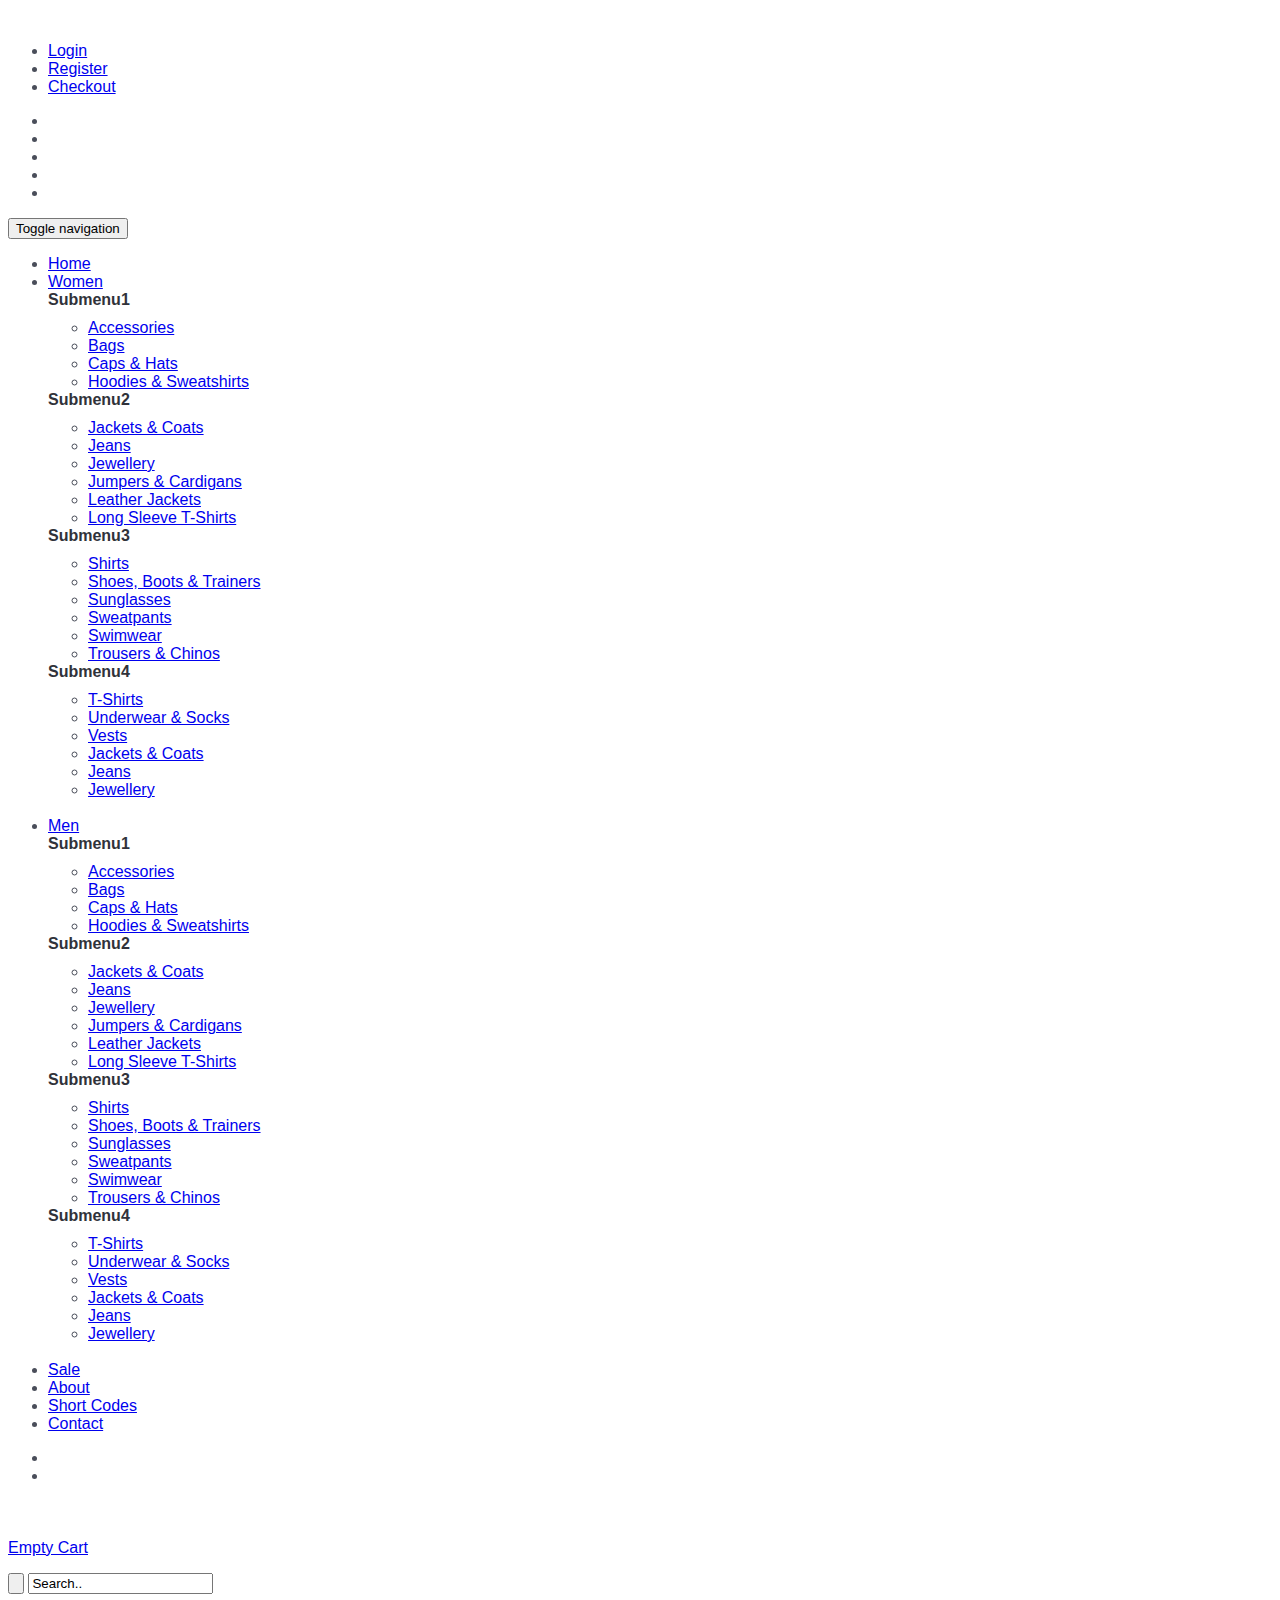
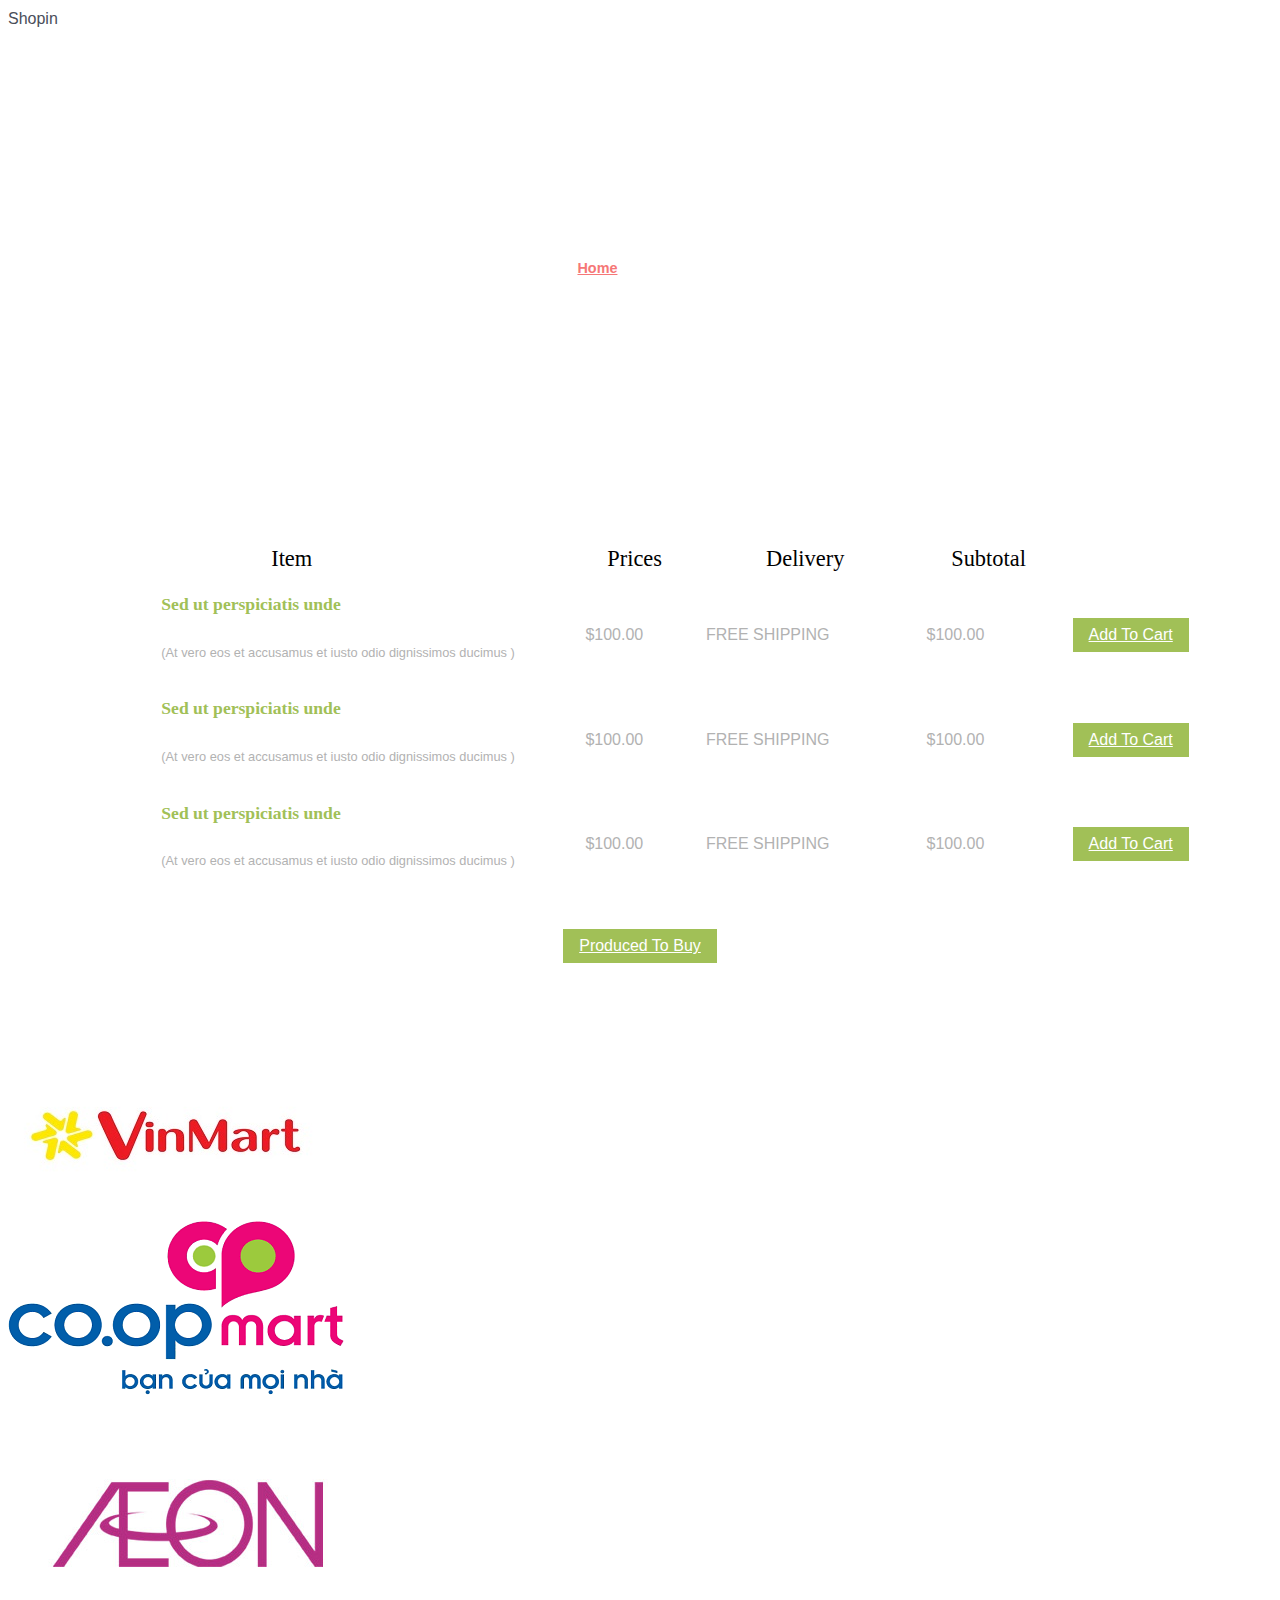
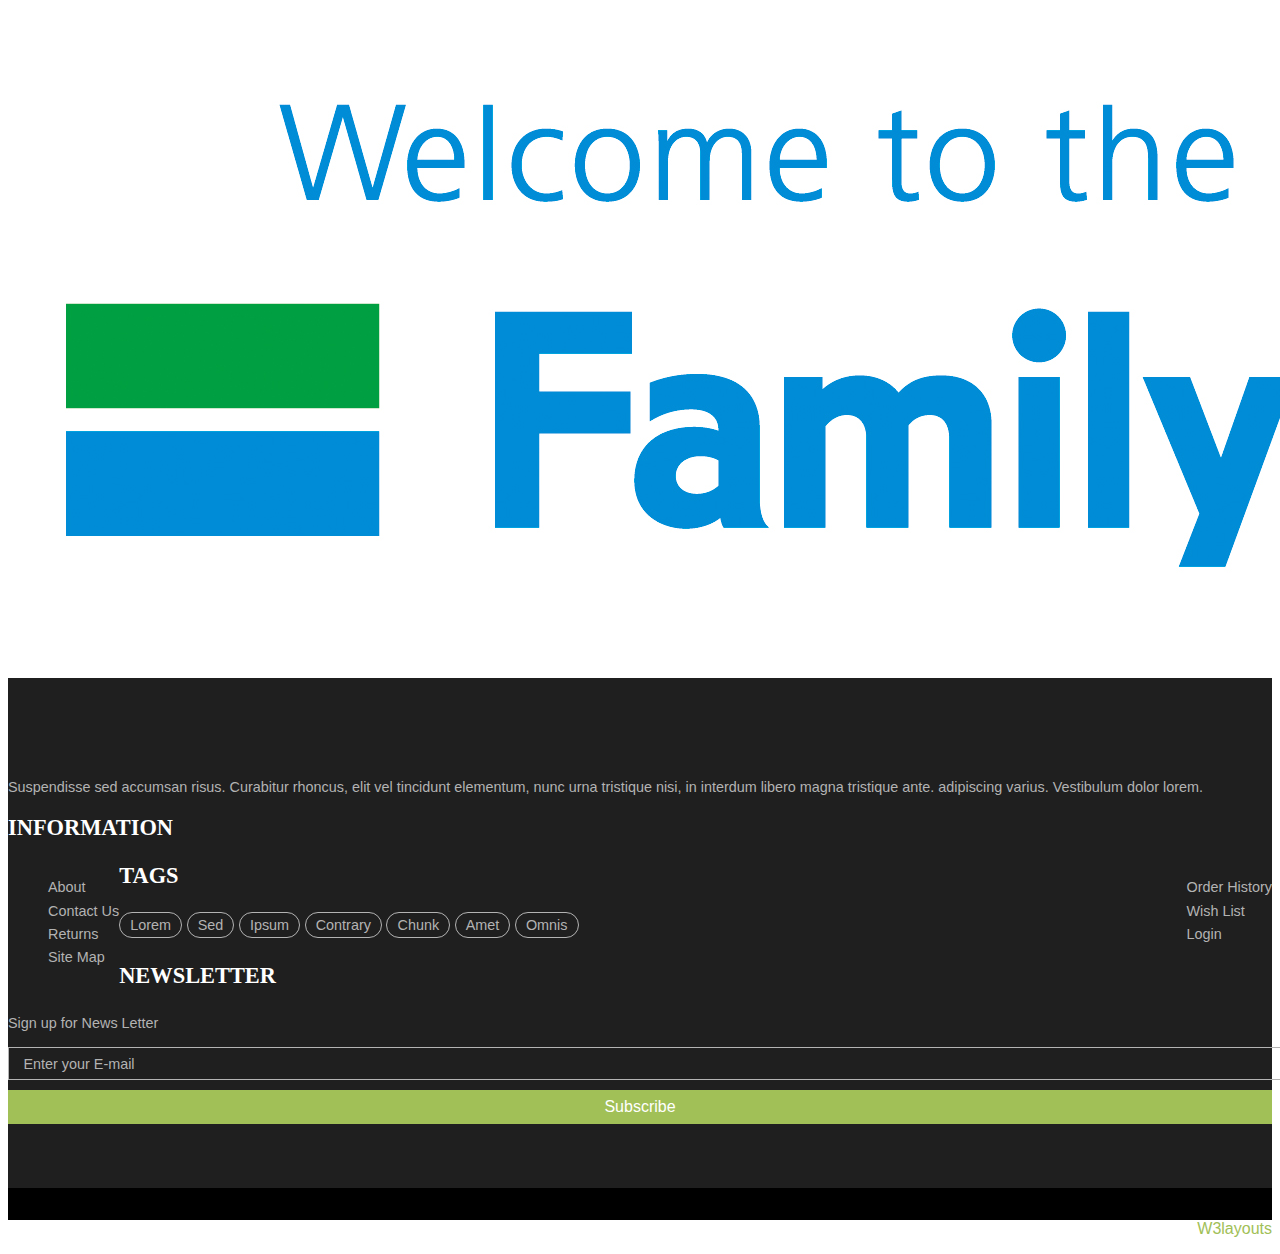
==== checkout.html @ bad6d715 "brands" ====
<!--A Design by W3layouts 
Author: W3layout
Author URL: http://w3layouts.com
License: Creative Commons Attribution 3.0 Unported
License URL: http://creativecommons.org/licenses/by/3.0/
-->
<!DOCTYPE html>
<html>

<head>
	<title>Shopin A Ecommerce Category Flat Bootstrap Responsive Website Template | Checkout :: w3layouts</title>
	<link href="css/bootstrap.css" rel="stylesheet" type="text/css" media="all" />
	<!-- Custom Theme files -->
	<!--theme-style-->
	<link href="css/style.css" rel="stylesheet" type="text/css" media="all" />
	<!--//theme-style-->
	<meta name="viewport" content="width=device-width, initial-scale=1">
	<meta http-equiv="Content-Type" content="text/html; charset=utf-8" />
	<meta name="keywords" content="Shopin Responsive web template, Bootstrap Web Templates, Flat Web Templates, AndroId Compatible web template, 
Smartphone Compatible web template, free webdesigns for Nokia, Samsung, LG, SonyEricsson, Motorola web design" />
	<script type="application/x-javascript"> addEventListener("load", function() { setTimeout(hideURLbar, 0); }, false); function hideURLbar(){ window.scrollTo(0,1); } </script>
	<!--theme-style-->
	<link href="css/style4.css" rel="stylesheet" type="text/css" media="all" />
	<!--//theme-style-->
	<script src="js/jquery.min.js"></script>
	<!--- start-rate---->
	<script src="js/jstarbox.js"></script>
	<link rel="stylesheet" href="css/jstarbox.css" type="text/css" media="screen" charset="utf-8" />
	<script type="text/javascript">
		jQuery(function () {
			jQuery('.starbox').each(function () {
				var starbox = jQuery(this);
				starbox.starbox({
					average: starbox.attr('data-start-value'),
					changeable: starbox.hasClass('unchangeable') ? false : starbox.hasClass('clickonce') ? 'once' : true,
					ghosting: starbox.hasClass('ghosting'),
					autoUpdateAverage: starbox.hasClass('autoupdate'),
					buttons: starbox.hasClass('smooth') ? false : starbox.attr('data-button-count') || 5,
					stars: starbox.attr('data-star-count') || 5
				}).bind('starbox-value-changed', function (event, value) {
					if (starbox.hasClass('random')) {
						var val = Math.random();
						starbox.next().text(' ' + val);
						return val;
					}
				})
			});
		});
	</script>
	<!---//End-rate---->
</head>

<body>
	<!--header-->
	<div class="header">
		<div class="container">
			<div class="head">
				<div class=" logo">
					<a href="index.html">
						<img src="images/logo.png" alt="">
					</a>
				</div>
			</div>
		</div>
		<div class="header-top">
			<div class="container">
				<div class="col-sm-5 col-md-offset-2  header-login">
					<ul>
						<li>
							<a href="login.html">Login</a>
						</li>
						<li>
							<a href="register.html">Register</a>
						</li>
						<li>
							<a href="checkout.html">Checkout</a>
						</li>
					</ul>
				</div>

				<div class="col-sm-5 header-social">
					<ul>
						<li>
							<a href="#">
								<i></i>
							</a>
						</li>
						<li>
							<a href="#">
								<i class="ic1"></i>
							</a>
						</li>
						<li>
							<a href="#">
								<i class="ic2"></i>
							</a>
						</li>
						<li>
							<a href="#">
								<i class="ic3"></i>
							</a>
						</li>
						<li>
							<a href="#">
								<i class="ic4"></i>
							</a>
						</li>
					</ul>

				</div>
				<div class="clearfix"> </div>
			</div>
		</div>

		<div class="container">

			<div class="head-top">

				<div class="col-sm-8 col-md-offset-2 h_menu4">
					<nav class="navbar nav_bottom" role="navigation">

						<!-- Brand and toggle get grouped for better mobile display -->
						<div class="navbar-header nav_2">
							<button type="button" class="navbar-toggle collapsed navbar-toggle1" data-toggle="collapse" data-target="#bs-megadropdown-tabs">
								<span class="sr-only">Toggle navigation</span>
								<span class="icon-bar"></span>
								<span class="icon-bar"></span>
								<span class="icon-bar"></span>
							</button>

						</div>
						<!-- Collect the nav links, forms, and other content for toggling -->
						<div class="collapse navbar-collapse" id="bs-megadropdown-tabs">
							<ul class="nav navbar-nav nav_1">
								<li>
									<a class="color" href="index.html">Home</a>
								</li>
								<li class="dropdown mega-dropdown active">
									<a class="color1" href="#" class="dropdown-toggle" data-toggle="dropdown">Women
										<span class="caret"></span>
									</a>
									<div class="dropdown-menu ">
										<div class="menu-top">
											<div class="col1">
												<div class="h_nav">
													<h4>Submenu1</h4>
													<ul>
														<li>
															<a href="product.html">Accessories</a>
														</li>
														<li>
															<a href="product.html">Bags</a>
														</li>
														<li>
															<a href="product.html">Caps & Hats</a>
														</li>
														<li>
															<a href="product.html">Hoodies & Sweatshirts</a>
														</li>

													</ul>
												</div>
											</div>
											<div class="col1">
												<div class="h_nav">
													<h4>Submenu2</h4>
													<ul>
														<li>
															<a href="product.html">Jackets & Coats</a>
														</li>
														<li>
															<a href="product.html">Jeans</a>
														</li>
														<li>
															<a href="product.html">Jewellery</a>
														</li>
														<li>
															<a href="product.html">Jumpers & Cardigans</a>
														</li>
														<li>
															<a href="product.html">Leather Jackets</a>
														</li>
														<li>
															<a href="product.html">Long Sleeve T-Shirts</a>
														</li>
													</ul>
												</div>
											</div>
											<div class="col1">
												<div class="h_nav">
													<h4>Submenu3</h4>
													<ul>
														<li>
															<a href="product.html">Shirts</a>
														</li>
														<li>
															<a href="product.html">Shoes, Boots & Trainers</a>
														</li>
														<li>
															<a href="product.html">Sunglasses</a>
														</li>
														<li>
															<a href="product.html">Sweatpants</a>
														</li>
														<li>
															<a href="product.html">Swimwear</a>
														</li>
														<li>
															<a href="product.html">Trousers & Chinos</a>
														</li>

													</ul>

												</div>
											</div>
											<div class="col1">
												<div class="h_nav">
													<h4>Submenu4</h4>
													<ul>
														<li>
															<a href="product.html">T-Shirts</a>
														</li>
														<li>
															<a href="product.html">Underwear & Socks</a>
														</li>
														<li>
															<a href="product.html">Vests</a>
														</li>
														<li>
															<a href="product.html">Jackets & Coats</a>
														</li>
														<li>
															<a href="product.html">Jeans</a>
														</li>
														<li>
															<a href="product.html">Jewellery</a>
														</li>
													</ul>
												</div>
											</div>
											<div class="col1 col5">
												<img src="images/me.png" class="img-responsive" alt="">
											</div>
											<div class="clearfix"></div>
										</div>
									</div>
								</li>
								<li class="dropdown mega-dropdown active">
									<a class="color2" href="#" class="dropdown-toggle" data-toggle="dropdown">Men
										<span class="caret"></span>
									</a>
									<div class="dropdown-menu mega-dropdown-menu">
										<div class="menu-top">
											<div class="col1">
												<div class="h_nav">
													<h4>Submenu1</h4>
													<ul>
														<li>
															<a href="product.html">Accessories</a>
														</li>
														<li>
															<a href="product.html">Bags</a>
														</li>
														<li>
															<a href="product.html">Caps & Hats</a>
														</li>
														<li>
															<a href="product.html">Hoodies & Sweatshirts</a>
														</li>

													</ul>
												</div>
											</div>
											<div class="col1">
												<div class="h_nav">
													<h4>Submenu2</h4>
													<ul>
														<li>
															<a href="product.html">Jackets & Coats</a>
														</li>
														<li>
															<a href="product.html">Jeans</a>
														</li>
														<li>
															<a href="product.html">Jewellery</a>
														</li>
														<li>
															<a href="product.html">Jumpers & Cardigans</a>
														</li>
														<li>
															<a href="product.html">Leather Jackets</a>
														</li>
														<li>
															<a href="product.html">Long Sleeve T-Shirts</a>
														</li>
													</ul>
												</div>
											</div>
											<div class="col1">
												<div class="h_nav">
													<h4>Submenu3</h4>

													<ul>
														<li>
															<a href="product.html">Shirts</a>
														</li>
														<li>
															<a href="product.html">Shoes, Boots & Trainers</a>
														</li>
														<li>
															<a href="product.html">Sunglasses</a>
														</li>
														<li>
															<a href="product.html">Sweatpants</a>
														</li>
														<li>
															<a href="product.html">Swimwear</a>
														</li>
														<li>
															<a href="product.html">Trousers & Chinos</a>
														</li>

													</ul>

												</div>
											</div>
											<div class="col1">
												<div class="h_nav">
													<h4>Submenu4</h4>
													<ul>
														<li>
															<a href="product.html">T-Shirts</a>
														</li>
														<li>
															<a href="product.html">Underwear & Socks</a>
														</li>
														<li>
															<a href="product.html">Vests</a>
														</li>
														<li>
															<a href="product.html">Jackets & Coats</a>
														</li>
														<li>
															<a href="product.html">Jeans</a>
														</li>
														<li>
															<a href="product.html">Jewellery</a>
														</li>
													</ul>
												</div>
											</div>
											<div class="col1 col5">
												<img src="images/me1.png" class="img-responsive" alt="">
											</div>
											<div class="clearfix"></div>
										</div>
									</div>
								</li>
								<li>
									<a class="color3" href="product.html">Sale</a>
								</li>
								<li>
									<a class="color4" href="404.html">About</a>
								</li>
								<li>
									<a class="color5" href="typo.html">Short Codes</a>
								</li>
								<li>
									<a class="color6" href="contact.html">Contact</a>
								</li>
							</ul>
						</div>
						<!-- /.navbar-collapse -->

					</nav>
				</div>
				<div class="col-sm-2 search-right">
					<ul class="heart">
						<li>
							<a href="wishlist.html">
								<span class="glyphicon glyphicon-heart" aria-hidden="true"></span>
							</a>
						</li>
						<li>
							<a class="play-icon popup-with-zoom-anim" href="#small-dialog">
								<i class="glyphicon glyphicon-search"> </i>
							</a>
						</li>
					</ul>
					<div class="cart box_1">
						<a href="checkout.html">
							<h3>
								<div class="total">
									<span class="simpleCart_total"></span>
								</div>
								<img src="images/cart.png" alt="" />
							</h3>
						</a>
						<p>
							<a href="javascript:;" class="simpleCart_empty">Empty Cart</a>
						</p>

					</div>
					<div class="clearfix"> </div>

					<!----->

					<!---pop-up-box---->
					<link href="css/popuo-box.css" rel="stylesheet" type="text/css" media="all" />
					<script src="js/jquery.magnific-popup.js" type="text/javascript"></script>
					<!---//pop-up-box---->
					<div id="small-dialog" class="mfp-hide">
						<div class="search-top">
							<div class="login-search">
								<input type="submit" value="">
								<input type="text" value="Search.." onfocus="this.value = '';" onblur="if (this.value == '') {this.value = 'Search..';}">
							</div>
							<p>Shopin</p>
						</div>
					</div>
					<script>
						$(document).ready(function () {
							$('.popup-with-zoom-anim').magnificPopup({
								type: 'inline',
								fixedContentPos: false,
								fixedBgPos: true,
								overflowY: 'auto',
								closeBtnInside: true,
								preloader: false,
								midClick: true,
								removalDelay: 300,
								mainClass: 'my-mfp-zoom-in'
							});

						});
					</script>
					<!----->
				</div>
				<div class="clearfix"></div>
			</div>
		</div>
	</div>
	<!--banner-->
	<div class="banner-top">
		<div class="container">
			<h1>Checkout</h1>
			<em></em>
			<h2>
				<a href="index.html">Home</a>
				<label>/</label>Checkout</h2>
		</div>
	</div>
	<!--login-->
	<script>$(document).ready(function (c) {
			$('.close1').on('click', function (c) {
				$('.cart-header').fadeOut('slow', function (c) {
					$('.cart-header').remove();
				});
			});
		});
	</script>
	<script>$(document).ready(function (c) {
			$('.close2').on('click', function (c) {
				$('.cart-header1').fadeOut('slow', function (c) {
					$('.cart-header1').remove();
				});
			});
		});
	</script>
	<script>$(document).ready(function (c) {
			$('.close3').on('click', function (c) {
				$('.cart-header2').fadeOut('slow', function (c) {
					$('.cart-header2').remove();
				});
			});
		});
	</script>
	<div class="check-out">
		<div class="container">

			<div class="bs-example4" data-example-id="simple-responsive-table">
				<div class="table-responsive">
					<table class="table-heading simpleCart_shelfItem">
						<tr>
							<th class="table-grid">Item</th>

							<th>Prices</th>
							<th>Delivery </th>
							<th>Subtotal</th>
						</tr>
						<tr class="cart-header">

							<td class="ring-in">
								<a href="single.html" class="at-in">
									<img src="images/ch.jpg" class="img-responsive" alt="">
								</a>
								<div class="sed">
									<h5>
										<a href="single.html">Sed ut perspiciatis unde</a>
									</h5>
									<p>(At vero eos et accusamus et iusto odio dignissimos ducimus ) </p>

								</div>
								<div class="clearfix"> </div>
								<div class="close1"> </div>
							</td>
							<td>$100.00</td>
							<td>FREE SHIPPING</td>
							<td class="item_price">$100.00</td>
							<td class="add-check">
								<a class="item_add hvr-skew-backward" href="#">Add To Cart</a>
							</td>
						</tr>
						<tr class="cart-header1">
							<td class="ring-in">
								<a href="single.html" class="at-in">
									<img src="images/ch2.jpg" class="img-responsive" alt="">
								</a>
								<div class="sed">
									<h5>
										<a href="single.html">Sed ut perspiciatis unde</a>
									</h5>
									<p>(At vero eos et accusamus et iusto odio dignissimos ducimus ) </p>
								</div>
								<div class="clearfix"> </div>
								<div class="close2"> </div>
							</td>
							<td>$100.00</td>
							<td>FREE SHIPPING</td>
							<td class="item_price">$100.00</td>
							<td class="add-check">
								<a class="item_add hvr-skew-backward" href="#">Add To Cart</a>
							</td>
						</tr>
						<tr class="cart-header2">
							<td class="ring-in">
								<a href="single.html" class="at-in">
									<img src="images/ch1.jpg" class="img-responsive" alt="">
								</a>
								<div class="sed">
									<h5>
										<a href="single.html">Sed ut perspiciatis unde</a>
									</h5>
									<p>(At vero eos et accusamus et iusto odio dignissimos ducimus ) </p>
								</div>
								<div class="clearfix"> </div>
								<div class="close3"> </div>
							</td>
							<td>$100.00</td>
							<td>FREE SHIPPING</td>
							<td class="item_price">$100.00</td>
							<td class="add-check">
								<a class="item_add hvr-skew-backward" href="#">Add To Cart</a>
							</td>
						</tr>

					</table>
				</div>
			</div>
			<div class="produced">
				<a href="single.html" class="hvr-skew-backward">Produced To Buy</a>
			</div>
		</div>
	</div>

	<!--//login-->
	<!--brand-->
	<div class="container">
		<div class="brand">
			<div class="col-md-3 brand-grid">
				<img src="pictures/brands/ic.jpg" class="img-responsive" alt="">
			</div>
			<div class="col-md-3 brand-grid">
				<img src="pictures/brands/ic1.png" class="img-responsive" alt="">
			</div>
			<div class="col-md-3 brand-grid">
				<img src="pictures/brands/ic2.jpg" class="img-responsive" alt="">
			</div>
			<div class="col-md-3 brand-grid">
				<img src="pictures/brands/ic3.jpg" class="img-responsive" alt="">
			</div>
			<div class="clearfix"></div>
		</div>
	</div>
	<!--//brand-->
	<!--//content-->
	<!--//footer-->
	<div class="footer">
		<div class="footer-middle">
			<div class="container">
				<div class="col-md-3 footer-middle-in">
					<a href="index.html">
						<img src="images/log.png" alt="">
					</a>
					<p>Suspendisse sed accumsan risus. Curabitur rhoncus, elit vel tincidunt elementum, nunc urna tristique nisi, in interdum
						libero magna tristique ante. adipiscing varius. Vestibulum dolor lorem.</p>
				</div>

				<div class="col-md-3 footer-middle-in">
					<h6>Information</h6>
					<ul class=" in">
						<li>
							<a href="404.html">About</a>
						</li>
						<li>
							<a href="contact.html">Contact Us</a>
						</li>
						<li>
							<a href="#">Returns</a>
						</li>
						<li>
							<a href="contact.html">Site Map</a>
						</li>
					</ul>
					<ul class="in in1">
						<li>
							<a href="#">Order History</a>
						</li>
						<li>
							<a href="wishlist.html">Wish List</a>
						</li>
						<li>
							<a href="login.html">Login</a>
						</li>
					</ul>
					<div class="clearfix"></div>
				</div>
				<div class="col-md-3 footer-middle-in">
					<h6>Tags</h6>
					<ul class="tag-in">
						<li>
							<a href="#">Lorem</a>
						</li>
						<li>
							<a href="#">Sed</a>
						</li>
						<li>
							<a href="#">Ipsum</a>
						</li>
						<li>
							<a href="#">Contrary</a>
						</li>
						<li>
							<a href="#">Chunk</a>
						</li>
						<li>
							<a href="#">Amet</a>
						</li>
						<li>
							<a href="#">Omnis</a>
						</li>
					</ul>
				</div>
				<div class="col-md-3 footer-middle-in">
					<h6>Newsletter</h6>
					<span>Sign up for News Letter</span>
					<form>
						<input type="text" value="Enter your E-mail" onfocus="this.value='';" onblur="if (this.value == '') {this.value ='Enter your E-mail';}">
						<input type="submit" value="Subscribe">
					</form>
				</div>
				<div class="clearfix"> </div>
			</div>
		</div>
		<div class="footer-bottom">
			<div class="container">
				<ul class="footer-bottom-top">
					<li>
						<a href="#">
							<img src="images/f1.png" class="img-responsive" alt="">
						</a>
					</li>
					<li>
						<a href="#">
							<img src="images/f2.png" class="img-responsive" alt="">
						</a>
					</li>
					<li>
						<a href="#">
							<img src="images/f3.png" class="img-responsive" alt="">
						</a>
					</li>
				</ul>
				<p class="footer-class">&copy; 2016 Shopin. All Rights Reserved | Design by
					<a href="http://w3layouts.com/" target="_blank">W3layouts</a>
				</p>
				<div class="clearfix"> </div>
			</div>
		</div>
	</div>
	<!--//footer-->
	<!-- jQuery (necessary for Bootstrap's JavaScript plugins) -->

	<script src="js/simpleCart.min.js"> </script>
	<!-- slide -->
	<script src="js/bootstrap.min.js"></script>

</body>

</html>
---- css/style.css ----
/*--content--*/
.content-top {
    padding: 5em 0;
}
.col-1 img{
}
.col-2 {
    padding-top: 1em;
}
.col-2 span{
	font-size: 1.4em;
    color: #a1c057;
    line-height: 1.8em;
    text-transform: uppercase;
    letter-spacing: 5px;
    font-family: 'Ubuntu-Bold';
}
.col-2 h2{
	font-size: 2.5em;
    line-height: 1.8em;
    font-family: 'Oxygen-Bold';
}
.col-2 h2 a{
	text-decoration:none;
    color: #000000;
}
.col-2 h2 a:hover{
    color: #f67777;
}
.col-2 p{
	font-size: 0.9em;
    color: #B3B3B3;
	line-height:1.8em;
	margin:0 0 1.5em;
}
 a.buy-now{
	    font-size: 0.9em;
    color: #a1c057;
    text-decoration: none;
    border-bottom: 2px solid #a1c057;
    padding: 0 0 0.5em;
    display: inline-block;
}
a.buy-now:hover{
    color: #000;
    border-bottom: 2px solid #000;
}
.col-3{
	position:relative;
	margin-bottom:1.5em;
}
.col-3:last-child{
	margin-bottom:0em;
}
.col-pic{
	position:absolute;
	top:0;
	background:rgba(0, 0, 0, 0.59);
	width:100%;
	height:100%;
	text-align:center;
	padding-top: 6.5em;
}
.col-pic p{
	color:#fff;
	font-size:1.1em;
	text-transform:uppercase;
	font-family: 'Oxygen-Bold';
}
.col-pic h5{
	color:#a1c057;
	font-size:2em;
	text-transform:uppercase;
	font-family: 'Ubuntu-Bold';
}
.col-pic label{
	width:100px;
	height:2px;
	display:block;
	background:#fff;
	border-radius:10px;
	margin: 0.5em auto;
}
/*--content-middle--*/
.content-mid h3{
	font-size: 2.5em;
    color: #000000;
    line-height: 1.8em;
    font-family: 'Ubuntu-Regular';
	text-align:center;
}

 label.line{
	width:200px;
	height:2px;
	display:block;
	background:#a1c057;
	border-radius:10px;
	margin: 0.2em auto;
}
.block {
    float: right;
}
 .mid-1 span{
	font-size: 0.9em;
    color: #a1c057;
    line-height: 1.8em;
    font-family: 'Ubuntu-Bold';
}
/*----*/
/*-----------------------------------------------------------------------------------*/
/*	Stroke
/*-----------------------------------------------------------------------------------*/
.b-link-stroke{
	position:relative;
	display:inline-block;
	vertical-align:top;
	font-weight: 300;
	overflow:hidden;
	margin-bottom: 5px;
}
.b-link-stroke .b-wrapper{
	position:absolute;
	width:100%;
	height:100%;
	top:0em;
	left:0;
	text-align:center;
	color:#ffffff;
	padding-top:10em;
}
.b-link-stroke .b-wrapper:hover{
	background:rgba(217, 84, 89, 0.58);
}
.b-link-stroke .b-wrapper1{
	position:absolute;
	width:100%;
	height:100%;
	top:0em;
	left:0;
	text-align:center;
	color:#ffffff;
	padding-top: 7em;
}
.b-link-stroke .b-wrapper1:hover{
	background:rgba(8, 8, 8, 0.64);
	
}
.b-link-stroke .b-wrapper2{
	position:absolute;
	width:100%;
	height:100%;
	top:0em;
	left:0;
	text-align:center;
	color:#ffffff;
	padding-top:15em;
}
.b-wrapper1.long-img {
    padding-top: 15em;
}
.b-link-stroke .b-top-line{
	position:absolute;
	top:-100%;
	left:0;
	width:50%;
	height:100%;
	background:rgba(248, 69, 69, 0.59);
}
.b-link-stroke .b-bottom-line{
	position:absolute;
	bottom:-100%;
	right:0;
	width:50%;
	height:100%;
	background:rgba(248, 69, 69, 0.59);
}
.b-link-stroke .b-top-line, .b-link-stroke .b-bottom-line{
	transition:all 0.5s;
	-moz-transition:all 0.5s;
	-ms-transition:all 0.5s;
	-o-transition:all 0.5s;
	-webkit-transition:all 0.5s;
} 
.b-link-stroke:hover .b-top-line{
	top:0;
}
.b-link-stroke:hover .b-bottom-line{
	bottom:0;
}
/*-----------------------------------------------------------------------------------*/
/*	Animation effects
/*-----------------------------------------------------------------------------------*/
.b-animate-go{
	text-decoration:none;
}
.b-animate{
	transition:all 0.5s;
	-moz-transition:all 0.5s;
	-ms-transition:all 0.5s;
	-o-transition:all 0.5s;
	-webkit-transition:all 0.5s;
	visibility:hidden; /* lt-ie9 */
}
/* lt-ie9 */
.b-animate-go:hover .b-animate{
	visibility:visible;
}
.b-from-left{
	position:relative;
	left:-100%;
	    color: #a1c057;
    font-size: 2em;
    text-transform: uppercase;
    font-family: 'Ubuntu-Bold';
}
.b-animate-go:hover .b-from-left{
	left:0;
}
.b-from-right{
	position:relative;
	right:-100%;
	    color: #fff;
    font-size: 1.1em;
    text-transform: uppercase;
    font-family: 'Oxygen-Bold';
}
.b-animate-go:hover .b-from-right{
	right:0;
}
 label.b-from-right {
    width: 100px;
    height: 2px;
    display: block;
    background: #fff;
    border-radius: 10px;
    margin: 0.5em auto;
}

.b-scale{
	position:relative;
	transform:scale(0);
	-moz-transform:scale(0);
	-ms-transform:scale(0);
	-o-transform:scale(0);
	-webkit-transform:scale(0);
}
.b-animate-go:hover .b-scale, h1{
	transform:scale(1);
	-moz-transform:scale(1);
	-ms-transform:scale(1);
	-o-transform:scale(1);
	-webkit-transform:scale(1);
}
/*----*/
.women-top {
    float: left;
}
.img {
    float: right;
}
/*----*/
.mid-1 h6 {
    font-size: 1.2em;
    font-family: 'Ubuntu-Regular';
}
.mid-1 h6 a {
    color: #000000;
    text-decoration:none;
}
.mid-1 h6 a:hover {
    color: #a1c057;
}
.mid-2 p{
	float:left;
	font-size:0.9em;
	color:#B4B4B4;
}
.mid-2 p em{
	font-style:normal;
}
.mid-2 p label{
	text-decoration: line-through;
	font-weight:400;
	margin-right:6px;
}
.mid-2 {
    padding-top: 1em;
}
.mid-1 {
    padding-top: 1em;
}
.mid-pop{
	position:relative;
	border: 1px solid #EFECEC;
    padding: 10px;
}
.zoom-icon {
	    position: absolute;
    opacity: 0;
    filter: alpha(opacity=0);
    -ms-filter: "progid:DXImageTransform.Microsoft.Alpha(opacity=0)";
    display: block;
    left: 0;
    top: -152px;
    width: 290px;
    height: 219px;
	text-align:center;
    cursor: pointer;
    transition: all .2s ease-in-out;
    -webkit-transition: all .2s ease-in-out;
    -moz-transition: all .2s ease-in-out;
    -o-transition: all .2s ease-in-out;
}
.zoom-icon .icon{
	width: 50px;
    height: 50px;
    display: inline-block;
    background: #f67777;
	color:#fff;
	font-size:1.3em;
    margin: 0 0.3em;
	line-height: 2.5em;
}
.zoom-icon .glyphicon-menu-right{
    background:#fff;
	color: #f67777;
}
.mid-pop .zoom-icon {
	top: 0px;
	width: 100%;
	height: 182px;
}
.mid-pop .pro-img:hover .zoom-icon {
    top: 33%;
    opacity: 1;
    filter: alpha(opacity=99);
    -ms-filter: "progid:DXImageTransform.Microsoft.Alpha(opacity=99)";
}
.mid-popular {
    padding-top: 2em;
}
.brand {
    padding: 5em 0;
}
.banner-top{
	text-align:center;
	width: 100%;
    height: 250px;
    display: block;
    background: url(../images/back.jpg)no-repeat ;
	padding:5em 0;
}
.banner-top h1{
	font-size:3em;
	color:#fff;
	font-family: 'Ubuntu-Regular';
}
.banner-top h2{
	font-size:0.9em;
	color:#fff;
	margin-top:1em;
}
.banner-top h2 a{
	color:#f67777;
}
.banner-top h2 label{
	margin:0 0.4em;
}
.banner-top em {
    width: 100px;
    height: 2px;
    display: block;
    background: #fff;
    border-radius: 10px;
    margin: 0.5em auto;
}
/*--typo-single--*/

.thumb-image > img { width: 100%; }
/*--single--*/
.single-para h1{
	font-size:1.5em;
	color:#52D0C4;
	line-height:1.5em;
	  font-family: 'OleoScript-Regular';
}
label.add-to{
	display:block;
	font-size: 2em;
	color: #000;
}
.single-para p{
	font-size:0.9em;
	color:#B2B2B2;
	line-height:1.8em;
}
a.cart{
  padding: 0.3em 0.7em;
  color: #FFF;
  background: #52D0C4;
  margin: 1.5em 0 0;
  font-size: 1em;
  display:inline-block;
  line-height: 1.6em;
  text-align: center;
  text-decoration:none;
}
a.cart:hover{
	background: #000;
}
/*----*/
.star-on {
  padding: 1em 0;
}
.star-on ul {
  float:left;
}

.star-on ul li{
	display: inline-block;
}
.star-on ul li i{
	color:#000;
}
.review{
	float:left;
	  padding: 0 1em;
}
.star-on a{
	text-decoration:none;
	font-size:1em;
	color:#52D0C4;
}
.star-on a:hover{
	color:#000;
}
.single-bottom h4{
	color:#000;
	font-size:1.5em;
	padding:0.5em;
	border-bottom:1px solid #fa7455	;
}
.single {
  padding: 5em 0 0;
}
.available h6{
	color:#52D0C4;
	font-size:1.4em;
	padding: 0 0 1em;
}
.available ul li{
	display:inline-block;
	padding:0 0.5em 0 0;
	color:#4c4c4c;
	font-size:0.9em;
}
.available ul li select {
  outline: none;
  padding: 3px;
}
.available {
  padding: 2em 0 1em;
}
/*--products--*/
.product-bottom {
    padding-top: 2em;
}
h4.cate {
    font-family: 'Ubuntu-Regular';
    font-size: 1.7em;
    color:#a1c057;
}

ul.kid-menu{
	display: block !important;
}
.menu-drop {
	width: auto;
	height: auto;
	padding: 0;
	list-style: none;
	margin: 0.5em 0;	
}
.menu-drop > li > a {
	width: 100%;
  margin: 0.3em 0;
	display:inline-block;
	position: relative;
	color: #000;
	font-size: 0.9em;
	text-decoration:none;
	    font-family: 'Oxygen-Bold';
}
.menu-drop > li > a:hover{
	color:#f67777;
}
.menu-drop ul li a {	
	width: 100%;
	display: inline-block;
	position: relative;
	font-size:0.8em;
	margin:0.3em 0;
	color:#C7C7C7;
	text-decoration:none;
	text-indent: 1.2em;
}
.menu-drop ul li a:hover{
	color:#B2B2B2;
}
ul.kid-menu li,ul.cute li{
	list-style: none;	
}
.product {
    padding: 3em 0 0;
}
.item-grid1 {
    padding-bottom: 2em;
}
.item-grid1:nth-child(7) ,.item-grid1:nth-child(8),.item-grid1:nth-child(9){
    padding-bottom: 0em;
}
/*--single--*/
.span_2_of_a1 h3 {
	color: #000;
    text-transform: uppercase;
    font-size: 1.8em;
    font-family: 'Ubuntu-Bold';
}
p.in-para{
color: #B3B3B3;
    font-size: 0.9em;
    line-height: 2em;
    margin: 1em 0 ;
	border-bottom: 1px solid #f0f0f0;
    border-top: 3px double #f0f0f0;
	padding:1em 0;
}
.price_single {
	border-bottom: 1px solid #f0f0f0;
    padding-bottom: 1em;
}
span.reducedfrom {
	    color: #a1c057;
    font-size: 1.5em;
    font-family: 'Ubuntu-Bold';
    float: left;
}
.price_single a {
	color: #999;
	font-size: 13px;
	float:right;
	margin-top: 0.7em;
}
h4.quick {
	color: #000;
	font-size:1.2em;
	text-transform: uppercase;
	font-family: 'Ubuntu-Regular';
	margin-top: 1em;
}
p.quick_desc {
	color:#B3B3B3;
	font-size:0.9em;
	line-height: 2em;
	margin: 1em 0 2em;
}
span.actual {
	color:#a1c057;
	font-size: 1em;
	margin-right: 5%;
}
.add-to{
	float:right;
	margin-top: 1.6em;
}
/*--quantity-starts--*/
.quantity{
	margin: 1.5em 0;
	float:left;
}
 .value-minus,
.value-plus{
    height: 40px;
    line-height: 24px;
    width: 40px;
    margin-right: 3px;
    display: inline-block;
    cursor: pointer;
    position: relative;
    font-size: 18px;
    color: #fff;
    text-align: center;
    -webkit-user-select: none;
    -moz-user-select: none;
	border:1px solid #b2b2b2;
	    vertical-align: bottom;
}
.quantity-select .entry.value-minus:before,
.quantity-select .entry.value-plus:before{
	content: ""; 
	width: 13px;
	height: 2px; 
	background: #000;
	left: 50%;
	margin-left: -7px; 
	top: 50%;
	margin-top: -0.5px;
	position: absolute;
}
.quantity-select .entry.value-plus:after{
	content: "";
	height: 13px;
	width: 2px; 
	background: #000;
	left: 50%; 
	margin-left: -1.4px;
    top: 50%;
    margin-top: -6.2px;
	position: absolute;
}
.value  {
    cursor: default;
    width: 40px;
	height:40px;
    padding: 8px 0px;
    color: #A9A9A9;
    line-height: 24px;
    border: 1px solid #E5E5E5;
    background-color: #E5E5E5;
    text-align: center;
    display: inline-block;
	margin-right: 3px;
}
.quantity-select .entry.value-minus:hover,
 .quantity-select .entry.value-plus:hover{
	background: #E5E5E5;
}

.quantity-select .entry.value-minus{
    margin-left: 0;
}
/*--quantity-end--*/
/* Skew Backward */
.hvr-skew-backward {
  display: inline-block;
  vertical-align: middle;
  -webkit-transform: translateZ(0);
  transform: translateZ(0);
  -webkit-backface-visibility: hidden;
  backface-visibility: hidden;
  -moz-osx-font-smoothing: grayscale;
  -webkit-transition-duration: 0.3s;
  transition-duration: 0.3s;
  -webkit-transition-property: transform;
  transition-property: transform;
  -webkit-transform-origin: 0 100%;
  transform-origin: 0 100%;
  background-color: #a1c057;
   color: #fff;
   padding: 0.5em 1em;
   font-size:1em;
}
.hvr-skew-backward:hover, .hvr-skew-backward:focus, .hvr-skew-backward:active {
	-webkit-transform: skew(10deg);
	transform: skew(10deg);
	color:#fff;
	background:#FF6C6C;
    text-decoration:none;
}

ul.product-qty {
	padding: 0;
	list-style: none;
}
.product-qty span {
	color: #000;
	font-size:1.2em;
	padding-bottom: 0.5em;
	display: block;
	text-transform: uppercase;
	font-family: 'Ubuntu-Regular';
}
.product-qty select {
	border: 1px solid #eee;
	padding: 0.5em;
	font-size: 1em;
	outline: none;
}
.product-qty option {
	border: 1px solid #EEE;
}
.wish-list {
	padding: 15px 0;
	border-bottom: 1px solid #f0f0f0;
	border-top: 1px solid #f0f0f0;
}
.wish-list ul{
	padding:0;
	list-style:none;
}
.wish-list li {
	display: inline-block;
	margin-right: 45px;
}

.wish-list li a {
	color:#a1c057;
	font-size: 0.85em;
	text-decoration: underline;
}
.wish-list li a span {
	padding-right:10px;
}
.wish-list li a:hover{
	text-decoration:none;
}
.quantity_box {
	float: left;
    margin-right: 3em;
}
.size-top {
    margin: 2em 0;
}
/*----*/
.tab-head {
    padding: 3em 0 0;
}
.tabs li a {
    padding: 1em;
    font-size: 0.9em;
    color: #B3B3B3;
    border-bottom: 1px solid #EDEDED;
}
.tabs  li a:hover,.tabs  li.active a{
	background:#a1c057 !important;
	color:#fff;
}
.tab-content {
    padding-left: 0px;
}
.facts p {
    color: #B3B3B3;
    font-size: 0.9em;
    line-height: 2em;
    padding: 0 0 1em;
}
.facts ul li {
    list-style: none;
    color: #B3B3B3;
    font-size: 0.9em;
    padding: 0.3em 0;
}
.facts ul li span{
    padding-right: 0.5em;
}
nav.nav-sidebar {
    float: left;
    width: 30%;
	border-top: 1px solid #EDEDED;
	border-left: 1px solid #EDEDED;
}
.one{
	float:right;
    width: 70%;
	 border: 1px solid #EDEDED;
	 padding:1em;
}
.product-at{
	padding-top:0;
}
/*--login--*/
.login{
	padding:5em 0 0;
}
.login-bottom h2{
	font-size: 1.4em;
	color:#000;
	 padding: 0em 0.9em 1em;
}
.login-mail{
	border: 1px solid #E9E9E9;
	margin-bottom: 2em;
	padding: 0.5em 1em;
}
.login-mail i{
	color: #a1c057;
    font-size: 1em;
}
.login-mail input[type="text"],.login-mail input[type="password"]{
	border: none;
	outline:none;
	font-size: 0.9em;
    color: #999;
    width: 95%;
}
.login-do input[type="submit"]{
	border: none;
    outline: none;
    font-size: 1em;
    -webkit-appearance: none;
    cursor: pointer;
    background: none;	
}
.login-do label{
	font-weight:400;
}

.checkbox1 {
	margin-bottom: 4px;
	padding-left: 27px;
	font-size: 1.2em;
	line-height: 27px;
	cursor: pointer;
	position: relative;
	font-weight: 400;
	color:#000;
}
.checkbox1:last-child {
	margin-bottom: 0;
}
.news-letter {
	color: #555;
	font-size: 0.8em;
	margin-bottom: 1em;
	display: block;
	transition: 0.5s all;
	-webkit-transition: 0.5s all;
	-moz-transition: 0.5s all;
	-o-transition: 0.5s all;
	clear: both;
}
.checkbox1 i {
	position: absolute;
	bottom: 5px;
	left: 0;
	display: block;
	width:20px;
	height:20px;
	outline: none;
	border: 2px solid #E1DFDF;
}
.checkbox1 input + i:after {
	content: '';
	background: url("../images/tick1.png") no-repeat 1px 2px;
	top: -1px;
	left: -1px;
	width: 15px;
	height: 15px;
	font: normal 12px/16px FontAwesome;
	text-align: center;
}
.checkbox1 input + i:after {
	position: absolute;
	opacity: 0;
	transition: opacity 0.1s;
	-o-transition: opacity 0.1s;
	-ms-transition: opacity 0.1s;
	-moz-transition: opacity 0.1s;
	-webkit-transition: opacity 0.1s;
}
.checkbox1 input {
	position: absolute;
	left: -9999px;
}
.checkbox1 input:checked + i:after {
	opacity: 1;
}
.news-letter:hover {
	color:#00BFF0;
}
.login-right h3{
	font-size: 1.5em;
    color: #000000;
    font-family: 'Ubuntu-Regular';
}
.login-right p {
    font-size: 0.9em;
    color: #B3B3B3;
    line-height: 1.8em;
    margin: 1em 0 ;
}
.produced {
    text-align: center;
}
/*--contact--*/
.contact-form {
    padding: 5em 0 ;
}
.contact-top h3{
	font-size: 1.5em;
	color:#000;
	line-height:1.4em;
    font-family: 'Ubuntu-Regular';
}
.contact-top div{
	padding:0.5em 0;
}
.contact-top div input[type="text"], .contact-top div textarea {
	width: 100%;
	padding: 0.7em;
	margin:0.4em 0 0;
	background: none;
	outline: none;
	border: 1px solid #F3EFEF;
	-webkit-appearance: none;
}
.contact-top div textarea{
	height:160px;
	resize:none;
}
.contact-top div span{
	color:#000;
	font-size: 0.9em;
}
.contact-top label{
	font-weight:400;
	cursor:pointer;
}
.contact-top input[type="submit"]{
	border:none;
	outline:none;
	background:none;	
}
.contact-top-in p{
	font-size: 1em;
	color: #494949;
	line-height: 1.6em;
	padding: 0.5em 0 1em;
}
.map iframe {
  width: 100%;
  min-height: 450px;
  border: none;
}
.contact-left h3{
    font-size: 1.5em;
	color:#000;
	line-height:1.4em;
    font-family: 'Ubuntu-Regular';
}
.contact-left p {
    font-size: 0.9em;
    color: #B3B3B3;
    line-height: 1.8em;
    margin:1em 0 0;
}
.address-grid i{
	color:#a1c057;
	font-size:1em;
	float: left;
	margin: 0 5% 0 0;
	display: inline-block;
	line-height: 2em;
}
.address1{
	float: left;
}
.address-grid {
    padding: 1em 0;
}
.address1 h3{
	font-size: 1.2em;
	color:#000;
	line-height:1.4em;
    font-family: 'Ubuntu-Regular';
}
.address1 p{
	margin: 0;
}
.address1 p a{
	text-decoration:none;
	color: #7c7c7c;
}
.address1 p a:hover{
	color:#a1c057;
}
.address-more h4{
	color:#000;
	font-size:2em;
	margin: 0 15px 0.7em;
}
.address {
  padding: 2em 0 0;
}
/*--404--*/
.four{
	padding:5em 0;
	text-align:center;
}
.four h3{
	font-size: 7em;
    color: #a1c057;
    font-family: 'Ubuntu-Regular';
}
.four p{
	font-size: 0.9em;
    color: #B3B3B3;
    line-height: 1.8em;
    margin: 0 0 1.5em;
}
/*--checkout--*/
.check-out{
	padding:5em 0em 0;
}
table{
	width:100%;
	  margin: 0em 0 2em;
}
th{
	color: #000000;
    font-size: 1.4em;
    font-weight: 400;
    font-family: 'Ubuntu-Regular';
}
th, td {
    padding: 10px;
}
td{
	color:#b2b2b2;
  font-size: 1em;
}
a.at-in {
  float: left;
    width: 20%;
}
.sed {
    float: right;
	width: 74%;
}
.sed h5{
  	font-size: 1.1em;
	font-family: 'Ubuntu-Regular';
}
.sed h5 a{
    color: #a1c057;
  	text-decoration:none;
}
.sed h5 a:hover{
    color: #000;
}
.sed p{
    color:#b2b2b2;
	font-size:0.8em;
	line-height:1.8em;
	padding:1em 0 0;
}
.table-responsive {
    border: none;
}
.ring-in{
	width:45%;
}

.ring-in{
  position: relative;
}
.close1, .close2, .close3 {
  background: url('../images/close.png') no-repeat 0px 0px ;
  cursor: pointer;
  width: 28px;
  height: 28px;
  position: absolute;
  right: 5px;
  bottom: 10px;
  -webkit-transition: color 0.2s ease-in-out;
  -moz-transition: color 0.2s ease-in-out;
  -o-transition: color 0.2s ease-in-out;
  transition: color 0.2s ease-in-out;
}
/*--//checkout--*/
/*--wish--*/
.wishlist {
  width: 31%;
  margin: 5em auto 0;
  border:1px solid #A6A5A5;
  text-align:center;
}
.wishlist h6{
	font-size: 1em;
    background: #F5F5F5;
    border-bottom: 1px solid #A6A5A5;
    padding: 0.8em;
    font-family: 'Ubuntu-Regular';
}
.wishlist h6 a{
	text-decoration:none;
	color:#a7a49c;
	padding: 0 0.5em 0 0;
}
.wishlist p{
	font-size:1.1em;
	color:#a1c057;
	padding:0.8em 0 ;
}
/*--footer--*/
.footer-middle{
	background:#1F1F1F;
	padding:4em 0;
}
.footer-middle-in h6{
	font-size: 1.4em;
    color: #fff;
    font-family: 'Ubuntu-Bold';
	margin-bottom: 1em;
    text-transform: uppercase;
}
.footer-middle-in  p{
    font-size: 0.9em;
    color: #B3B3B3;
    line-height: 1.8em;
    margin-top: 1em;	
}
.footer-middle-in  span{
    font-size: 0.9em;
    color: #B3B3B3;
    line-height: 1.8em;	
}
.in{
	float:left;
}
.in1{
	float:right;
}
ul.in li{
	list-style:none;
}
ul.in li a{
	color:#B3B3B3;
	font-size:0.9em;
	text-decoration:none;
	padding:0 0 0.5em ;
	display:block;	 
}
ul.in li a:hover{
	color:#a1c057;
}
ul.tag-in li{
	display:inline-block;
}
ul.tag-in li a{
	color:#B3B3B3;
	font-size: 0.9em;
    text-decoration: none;
    padding: 0.3em 0.7em;
    border: 1px solid #B3B3B3;
    display: block;
    margin-bottom: 0.6em;
    border-radius: 15px;	
}
ul.tag-in li a:hover{
	color:#a1c057;
    border: 1px solid #a1c057;	
}
.footer-class a:hover{
	color:#fff;
}
.footer-middle-in input[type="text"] {
    width: 100%;
    padding: 0.5em 1em;
    margin: 0.7em 0;
    background: none;
    outline: none;
    border: 1px solid #B3B3B3;
    -webkit-appearance: none;
    font-size: 0.9em;
    color: #B3B3B3;
}
.footer-middle-in input[type="submit"] {
    width: 100%;
    font-size: 1em;
    background: #a1c057;
    padding: 0.5em 1em;
    text-align: center;
    color: #fff;
    border: none;
    outline: none;
    -webkit-appearance: none;
	transition: 0.5s all;
	-webkit-transition: 0.5s all;
	-o-transition: 0.5s all;
	-moz-transition: 0.5s all;
	-ms-transition: 0.5s all;
}
.footer-middle-in input[type="submit"]:hover {
   color: #a1c057;
    background: #fff;
}
.footer-bottom{
	background:#000;
	padding:1em 0;	 
}
.footer-class{
	color:#fff;
	font-size:1em;
	float:right;
}
.footer-class a{
	color:#a1c057;
	text-decoration:none;
}
.footer-bottom-top{
	float:left;
}
.footer-bottom-top li{
	display:inline-block;
}
/*--//footer--*/
/*--typo--*/
.page-header h3{
	font-size: 3em;
	color:#000;
	font-family: 'Ubuntu-Regular';
}
.table > thead > tr > th, .table > tbody > tr > th, .table > tfoot > tr > th, .table > thead > tr > td, .table > tbody > tr > td, .table > tfoot > tr > td {
  padding: 8px;
  line-height: 1.42857143;
  vertical-align: top;
  border-top: none;
}
.grid1 {
  margin: 1.5em 0 0;
}
ul.nav.nav-pills {
  margin: 1.5em 0 0;
}
.grid2{
	margin: 1em 0 0;
}
.page {
  padding: 4em 0 4em;
}
.bs-example {
  padding: 2em 0 0;
}
.form-horizontal .control-label {
  text-align: left;
}
/*--//typo--*/
/*--responsive--*/
@media(max-width:1366px){
}
@media(max-width:1280px){
.navbar-nav > li > .mega-dropdown-menu {
    left: -130%;
}
}
@media(max-width:1220px){
.h_menu4 {
    margin-left: 16.6%;
}
ul.nav_1 li a {
    padding: 1.6em 1.2em;
}
.col1 ul li a {
    padding: 6px 0px;
}
.navbar-nav > li > .dropdown-menu {
    left: -197%;
}
.navbar-nav > li > .mega-dropdown-menu {
    left: -387%;
}
.banner {
    height: 500px;
}
.col-pic {
    padding-top: 5em;
}
.mid-1 h6 {
    font-size: 1.05em;
}
.mid-2 p {
    font-size: 0.75em;
}
.wishlist {
    width: 42%;
}
.b-wrapper1.long-img {
    padding-top: 14em;
}
.heart li a {
    margin: 0 0.5em;
}
}
@media(max-width:1000px){
.navbar-toggle {
    background-color: #000 !important;
}
.navbar-toggle .icon-bar {
    background-color: #fff;
}
.header-login {
    margin-left: 24%;
    width: 33%;
	float:left;
}
ul.nav_1 li a {
    padding: 1.2em 0.5em;
    font-size: 0.8em;
}
.col1 ul li a {
    padding: 6px 0px;
	font-size: 0.85em;
}
.logo img{
	width:84%;
}
.h_menu4 {
    margin-left: 21.8%;
    width: 56%;
    padding: 0;
	float:left;
}
.search-right {
    width: 21%;
	float:left;
}
.heart span {
    margin: 0.6em;
}
.right button {
    left: 43px;
}
.box_1 h3 {
    font-size: 0.8em;
}
.box_1 p a {
    font-size: 0.7em;
}
.box_1 h3 img {
    width: 25%;
}
.cart.box_1 {
    margin-top: 0px;
}
.heart {
    margin-top: 0em;
}
}
@media(max-width:991px){

.menu-top {
    width: 660px;
    padding: 1em;
}
.navbar-nav > li > .dropdown-menu {
    left: -233%;
}
.col1 h4 {
    font-size: 1.2em;
}
.navbar-nav > li > .mega-dropdown-menu {
    left: -490%;
}
.col-md{
	width:83%;
	margin:0 auto;
	padding-bottom: 2em;
}
.col-md1{
	width:83%;
	margin:0 auto;
}
.col-pic {
    padding-top: 7em;
}
.item-grid,.item-grid1{
	width:50%;
	float:left;
	padding-top: 2em;
}
.item-grid1 {
    padding-bottom: 0em;
}
.brand-grid{
	float:left;
	width:25%;
}
.brand {
    padding: 4em 0;
}
.mid-popular {
    padding-top: 0em;
}
.footer-middle-in h6 {
    margin-top: 1em;
}
.col-md-9 {
    padding: 0;
}
.grid {
    width: 50%;
}
.contact-form {
    padding: 4em 0;
}
.login-do {
    padding-bottom: 2em;
}
.wishlist {
    width: 52%;
}
.b-wrapper1.long-img {
    padding-top: 19em;
}
.span_2_of_a1 h3 {
    font-size: 1.4em;	
}
/*--typo--*/
h1.grid2 {
  font-size: 2.3em;
}
.page {
  padding: 2em 0;
}
/*----*/
td.add-check a{
	    width: 119px;
}
.check-out {
    padding: 3em 0em 0;
}
th {
    font-size: 1.1em;
}
td {
    font-size: 0.9em;
}
}
@media(max-width:768px){

.banner {
    height: 450px;
	background-position-x: -883px;
}
}
@media(max-width:767px){
.header-login {
    margin-left: 29%;
    width: 36%;
}
.h_menu4 {
    width: 53%;
}
.search-right {
    width: 25%;
}

.nav > li > a{
	padding: 1.2em 3em !important;
	    width: 171px;
}
.navbar-nav {
    margin: 0;
	width: 100%;
}
.col1 {
    float: none;
    width: 100%;
}
ul.nav_1 li {
    border-right: none;
}
.navbar-nav > li > .dropdown-menu {
    left: inherit;
}
.navbar-nav > li > .mega-dropdown-menu {
    left: inherit;
}
.header-social {
    float: right;
}
.menu-top {
    width: 160px;
}

.content-top {
    padding: 4em 0;
}
.footer-bottom-top {
    float: none;
    text-align: center;
}
.footer-class {
    float: none;
    text-align: center;
    margin-top: 0.6em;
}
.banner-top {
    height: 196px;
    padding: 3em 0;
}
.product {
    padding: 2em 0 0;
}
.grid {
    width: 60%;
}
.tabs li a {
    padding: 1em !important; 
}
.product-at {
    padding: 2em 0 0;
}
.map iframe {
    min-height: 300px;
}
.wishlist {
    width: 60%;
}
th {
    font-size: 1em;
}
.close1, .close2, .close3 {
    bottom: 3px;
}
.check-out {
    padding: 4em 0em 0;
}
.login {
    padding: 4em 0 0;
}
/*--typo--*/
button.btn.btn-lg {
  font-size: 1.1em;
}
h1.grid2 {
  font-size: 2em;
}
h2.grid2 {
  font-size: 1.9em;
}
.single {
    padding: 3.5em 0 0;
}
.b-wrapper1.long-img {
    padding-top: 16em;
}
td.add-check a {
    width: 106px;
}
.heart li a {
    margin: 0 0.3em;
}
}
@media (max-width: 640px){
.banner {
    height: 390px;
    background-position-x: -965px;
}
}
@media (max-width: 620px){
.header-login {
    width: 38%;
}
}
@media(max-width:568px){
.header-login {
    margin-left: 41%;
    width: 60%;
	text-align: right;
	    padding: 0;
}
.header-top {
    padding: 0.7em 0;
}
.header-social {
    margin-top: 1em;
	padding:0;
}
.search-right {
    width: 36%;
    float: right;
}
.h_menu4 {
    width: 30%;
    margin: 0;
}
.navbar-toggle {
    float: left;
}
.logo {
    left: -3%;
}
.nav > li > a {
    padding: 0.8em 2em !important;
}
.col-md,.col-md1 {
    width: 100%;
}
.col-2 h2 {
    font-size: 2em;
	line-height: 1.5em;
}
.col-pic h5 {
    font-size: 1.7em;
}
.col-pic p {
    font-size: 1em;
}
.col-pic {
    padding-top: 5em;
}
.content-top {
    padding: 3em 0;
}
.content-mid h3 {
    font-size: 2em;
}
.item-grid ,.item-grid1{
    padding: 2em 0.5em 0;
}
.mid-1 h6 {
    font-size: 1em;
}
.mid-pop .pro-img:hover .zoom-icon {
    top: 30%;
}
.brand-grid {
    float: left;
    width: 50%;
}
.brand {
    padding: 2em 0;
}
.footer-middle {
    padding: 3em 0;
}
.footer-class {
    font-size: 0.9em;
}

.product {
    padding: 1em 0 0;
}
.grid {
    width: 70%;
}
nav.nav-sidebar {
    float: none;
    width: 100%;
	border-top: none; 
}

.one {
    float: none;
    width: 100%;
}
.tabs li a {
    font-size: 0.8em;
    padding: 1em !important;
	border-right: 1px solid #EDEDED;
	border-top: 1px solid #EDEDED;
	border-bottom: none;
}
.tab-head {
    padding: 2em 0 0;
}
.contact-form {
    padding: 3em 0;
}
.map iframe {
    min-height: 250px;
}
.four {
    padding: 3em 0;
}
.four h3 {
    font-size: 6em;
}
.wishlist {
    width: 80%;
}
.check-out {
    padding: 3em 0em 0;
}

a.at-in {
    width: 38%;
}
.banner-top h1 {
    font-size: 2.2em;
}
.banner-top {
    height: 178px;
    padding: 3em 0;
    background-size: 557px;
}
.sed h5 {
    font-size: 0.9em;
}
.sed {
    width: 58%;
}
td {
    font-size: 0.9em;
}
.login-mail input[type="text"], .login-mail input[type="password"] {
    width: 93%;
}
.login {
    padding: 3em 0 0;
}
.search {
    padding: 0.5em;
    top: 1px;
}
.search input[type=submit] {
    top: 7px;
}
.single {
    padding: 3em 0 0;
}
.span_2_of_a1 h3 {
    font-size: 1.4em;
}
.b-wrapper1.long-img {
    padding-top: 12em;
}
th.table-grid {
    padding: 1em 6em;
}
td.add-check a {
    width: 107px;
}
.check-out {
    padding: 2em 0em 0;
}
/*--typo--*/
.page-header h3 {
  font-size: 2em; 
}
button.btn.btn-lg {
  font-size: 1em;
  padding: 7px;
}
button.btn.btn-1 {
  font-size: 0.9em;
  padding: 8px;
}
button.btn.btn-sm {
  font-size: 0.8em;
  padding: 9px;
}
h1#h1-bootstrap-heading {
  font-size: 2.2em;
}
h2#h2-bootstrap-heading {
  font-size: 2em;
}
h1.grid2 {
  font-size: 1.45em;
}
h2.grid2 {
  font-size: 1.35em;
}
h3.grid2 {
  font-size: 1.3em;
}
h4.grid2 {
  font-size: 1.2em;
}

}
@media(max-width:480px){
.banner {
    height: 340px;
    background-position-x: -238px;
    background-size: 704px;
}
}
@media(max-width:390px){
.logo {
    left: -11%;
}
.logo img {
    width: 66%;
}
.header-top {
    padding: 0.53em 0;
}
.header-login ul li a {
    font-size: 0.78em;
    margin: 0 0.1em;
}
.header-social {
    margin-top: 0.15em;
}
.h_menu4 {
    width: 42%;
}
.nav > li > a {
    padding: 0.8em 1em !important;
    width: 160px;
}
.search-right {
    width: 57%;
}

.footer-middle-in img{
	width:60%;
}
.content-top {
    padding: 2em 0;
}
.col-md, .col-md1 {
    padding: 0;
}
.col-2 span {
    font-size: 1.2em;
}
.col-2 h2 {
    font-size: 1.5em;
}
.col-2 p {
    font-size: 0.82em;
}
.col-2 {
    padding: 1em 0;
}
.col-pic h5 {
    font-size: 1.5em;
}
.col-pic p {
    font-size: 0.9em;
}
.col-pic {
    padding-top: 3em;
}
.content-mid h3 {
    font-size: 1.5em;
}
label.line {
    width: 107px;
}
.zoom-icon .icon {
    width: 35px;
    height: 35px;
    font-size: 1em;
    line-height: 2.3em;
}
.mid-pop .pro-img:hover .zoom-icon {
    top: 20.5%;
}
.item-grid {
    padding: 1em 0.3em 0;
}
.women-top {
    float: none;
}
.mid-1 span {
    font-size: 0.8em;
}
.mid-1 h6 {
    font-size: 0.8em;
}
.img {
    float: none;
    text-align: center;
    margin-top: 0.5em;
}
.img img{
    width:29%;
}
.item-grid,.item-grid1 {
    padding: 1em 0.3em 0;
}
.block ,.mid-2 p{
    float: none;
    text-align: center;
}
.mid-1 {
    padding-top: 0.5em;
}
.mid-2 {
    padding-top: 0.5em;
}
.footer-middle {
    padding: 2em 0;
}	
.footer-middle-in h6 {
    font-size: 1.2em;
}
.footer-middle-in p,ul.in li a,ul.tag-in li a,.footer-class {
    font-size: 0.83em;
}
.banner-top h1 {
    font-size: 1.6em;
}
.banner-top h2 {
    font-size: 0.8em;
}
.banner-top em {
    width: 78px;
}
.banner-top {
    height: 125px;
    padding: 1.7em 0;
    background-size: 434px;
}
.product {
    padding: 0em 0 0;
}
h4.cate {
    font-size: 1.4em;
}
.product-bottom {
    padding:2em 0 0;
}
.menu-drop > li > a {
    font-size: 0.83em;
}
.tabs li a {
    padding: 1em !important; 
}
.login-do {
    padding: 0 0 2em;
}
.login-mail input[type="text"], .login-mail input[type="password"] {
    width: 90%;
}
.login-mail {
    margin-bottom: 1em;
}
.login-right {
    padding: 0;
}
.login-right h3 {
    font-size: 1.2em;
}
.login-right p {
    font-size: 0.83em;
}
.login {
    padding: 2em 0 0;
}
.hvr-skew-backward {
    padding: 0.4em 1em;
    font-size: 0.9em;
}
.wishlist {
    width: 100%;
    margin: 2em auto 0;
}
.wishlist h6 {
    font-size: 0.85em;
}
.wishlist p {
    font-size: 0.9em;
}
.check-out {
    padding: 1em 0em 0;
}
.search {
    width: 215px;
    right: 3.6em;
}
.search input[type=submit] {
    width: 27%;
    font-size: 0.7em;
}
.search input[type=text] {
    padding: 7px;
    width: 70%;
    font-size: 0.75em;
}
th.table-grid {
    padding: 0 5em;
}
th{
	padding:0 3em;
}
td {
    font-size: 0.8em;
}
.sed p {
    font-size: 0.88em;
    line-height: 1.6em;
}
.sed h5 {
    font-size: 1em;
}
.single {
    padding: 2em 0 0;
}
.single-top-in {
    padding: 0;
}
.price_single {
    font-size: 1em;
    margin: 0.5em 0 1em;
}
h4.quick {
    font-size: 1.1em;
}
p.quick_desc {
    font-size: 0.8em;
    margin: 0.7em 0 1em;
}
.product-qty span {
    font-size: 1em;
}
.tabs li a {
    padding: 0.6em 1em !important;
}
.facts p,.facts ul li {
    font-size: 0.8em;
}
.four h3 {
    font-size: 5em;
}
.four p {
    font-size: 0.8em;
}
.b-from-left {
    font-size: 1.5em;
}
.b-from-right {
    font-size: 1em;
}
.b-wrapper1.long-img {
    padding-top: 8em;
}
.grid {
    padding: 0;
}
.span_2_of_a1 h3 {
    font-size: 1.2em;
}
p.in-para {
    font-size: 0.8em;
}
/*--typo--*/
h1#h1-bootstrap-heading {
  font-size: 1.6em;
}
h2#h2-bootstrap-heading {
  font-size: 1.5em;
}
h3#h3-bootstrap-heading {
  font-size: 1.4em;
}
button.btn.btn-lg {
  font-size: 0.9em;
  margin: 0 0 0.5em 0px;
  padding: 9px;
}
.grid1 {
  margin: 0.7em 0 0;
}
button.btn.btn-1 {
  font-size: 0.8em;
  margin: 0 0 0.5em;
}
button.btn.btn-sm {
  font-size: 0.7em;
  padding: 5px;
  margin: 0 0 0.5em;
}
button.btn.btn-xs {
  font-size: 0.7em;
}
ul.nav.nav-pills a{
	padding: 0.5em;
  font-size: 0.9em;
}
span.label {
  margin: 0 0 0.5em;
  display: inline-block;
}
.page {
  padding: 0 0 1em;
}
.page-header {
  margin: 16px 0 9px;
}
.grid2 {
  margin: 0.4em 0 0;
}
.bs-example {
  padding: 1em 0 0;
}
.page-header h3 {
    font-size: 1.6em;
}
td.add-check a {
    width: 86px;
}
}
@media(max-width:320px){
.banner {
    height: 232px;
    background-position-x: -225px;
    background-size: 542px;
}
}

/*----------------------------*\
	Typography
\*----------------------------*/

body {
    font-family: 'Hind', sans-serif;
    color: #4A4E5A;
    overflow-x: hidden;
  }
  
 #footer h1, h2, h3, h4, h5, h6 {
    color: #30323A;
    margin: 0 0 10px;
    font-weight: 700;
  }
  
  #footer a {
    color: #30323A;
    -webkit-transition: 0.3s color;
    transition: 0.3s color;
  }
  
  #footer  a:hover, a:focus {
    color: #a1c057;
    text-decoration: none;
    outline: none;
  }
  
  #footer  .primary-color {
    color: #a1c057;
  }
  
  #footer .white-color {
    color: #FFF;
  }
  
  #footer .font-weak {
    font-weight: 400;
  }
  
  #footer  strong {
    color: #30323A;
  }
  
  #footer  ul, ol {
    margin: 0;
    padding: 0;
    list-style: none
  }
  
  #footer  hr {
    margin-top: 15px;
    margin-bottom: 15px;
    border-color: #DADADA;
  }
  
  /*----------------------------*\
      Buttons
  \*----------------------------*/
  
  #footer .main-btn, .primary-btn {
    display: inline-block;
    padding: 10px 15px;
    text-transform: uppercase;
    font-weight: 700;
    border: none;
    -webkit-transition: 0.3s all;
    transition: 0.3s all;
  }
  
  #footer .icon-btn.main-btn, .icon-btn.primary-btn {
    width: 40px;
    height: 40px;
    line-height: 40px;
    text-align: center;
    padding: 0px;
    border: none;
  }
  
  #footer .main-btn {
    color: #30323A;
    background-color: #FFF;
    -webkit-box-shadow: 0px 0px 0px 1px #DADADA inset, 0px 0px 0px 6px transparent;
    box-shadow: 0px 0px 0px 1px #DADADA inset, 0px 0px 0px 6px transparent;
  }
  
  #footer .main-btn:hover, .main-btn:focus {
    color: #a1c057;
    -webkit-box-shadow: 0px 0px 0px 1px #a1c057 inset, 0px 0px 0px 0px #a1c057;
    box-shadow: 0px 0px 0px 1px #a1c057 inset, 0px 0px 0px 0px #a1c057;
  }
  
  #footer .primary-btn {
    color: #FFF;
    background-color: #a1c057;
  }
  
  #footer .primary-btn:hover, .primary-btn:focus {
    color: #FFF;
    background-color: #30323A;
  }
  
  /*----------------------------*\
      Lists
  \*----------------------------*/
  
  #footer .list-links .list-links-title {
    text-transform: uppercase;
    margin-bottom: 10px;
    font-size: 16px;
  }
  
  #footer .list-links li>a {
    position: relative;
    display: inline-block;
    text-transform: uppercase;
    padding: 2px 0px;
    -webkit-transition: 0.3s all;
    transition: 0.3s all;
  }
  
  #footer .list-links li>a:before {
    content: "\f105";
    position: absolute;
    left: 0px;
    font-family: FontAwesome;
    -webkit-transform: translateX(-10px);
    -ms-transform: translateX(-10px);
    transform: translateX(-10px);
    opacity: 0;
    visibility: hidden;
    -webkit-transition: 0.3s all;
    transition: 0.3s all;
  }
  
  #footer .list-links li>a:hover, .list-links li>a:focus, .list-links li.active>a {
    color: #a1c057;
    -webkit-transform: translateX(10px);
    -ms-transform: translateX(10px);
    transform: translateX(10px);
  }
  
  #footer .list-links li>a:hover:before, .list-links li>a:focus:before, .list-links li.active>a:before {
    opacity: 1;
    visibility: visible;
  }
  
  /*=========================================================
      10 -> FOOTER
  ===========================================================*/
  
  #footer .footer {
    margin: 15px 0px;
  }
  
  #footer .footer .footer-header {
    font-size: 18px;
    text-transform: uppercase;
    margin-bottom: 30px;
  }
  
  #footer .footer-logo {
    margin-bottom: 30px;
  }
  
  #footer .footer-logo .logo {
    display: inline-block;
  }
  
  #footer .footer-logo .logo>img {
    width: 100%;
    max-height: 70px;
  }
  
  #footer .footer-social>li {
    display: inline-block;
    margin-right: 15px;
    margin-bottom: 6px;
  }
  
  #footer .footer-social>li:last-child {
    margin-right: 0px;
  }
  
  #footer .footer-copyright {
    margin-top: 15px;
    text-transform: uppercase;
    font-size: 14px;
  }
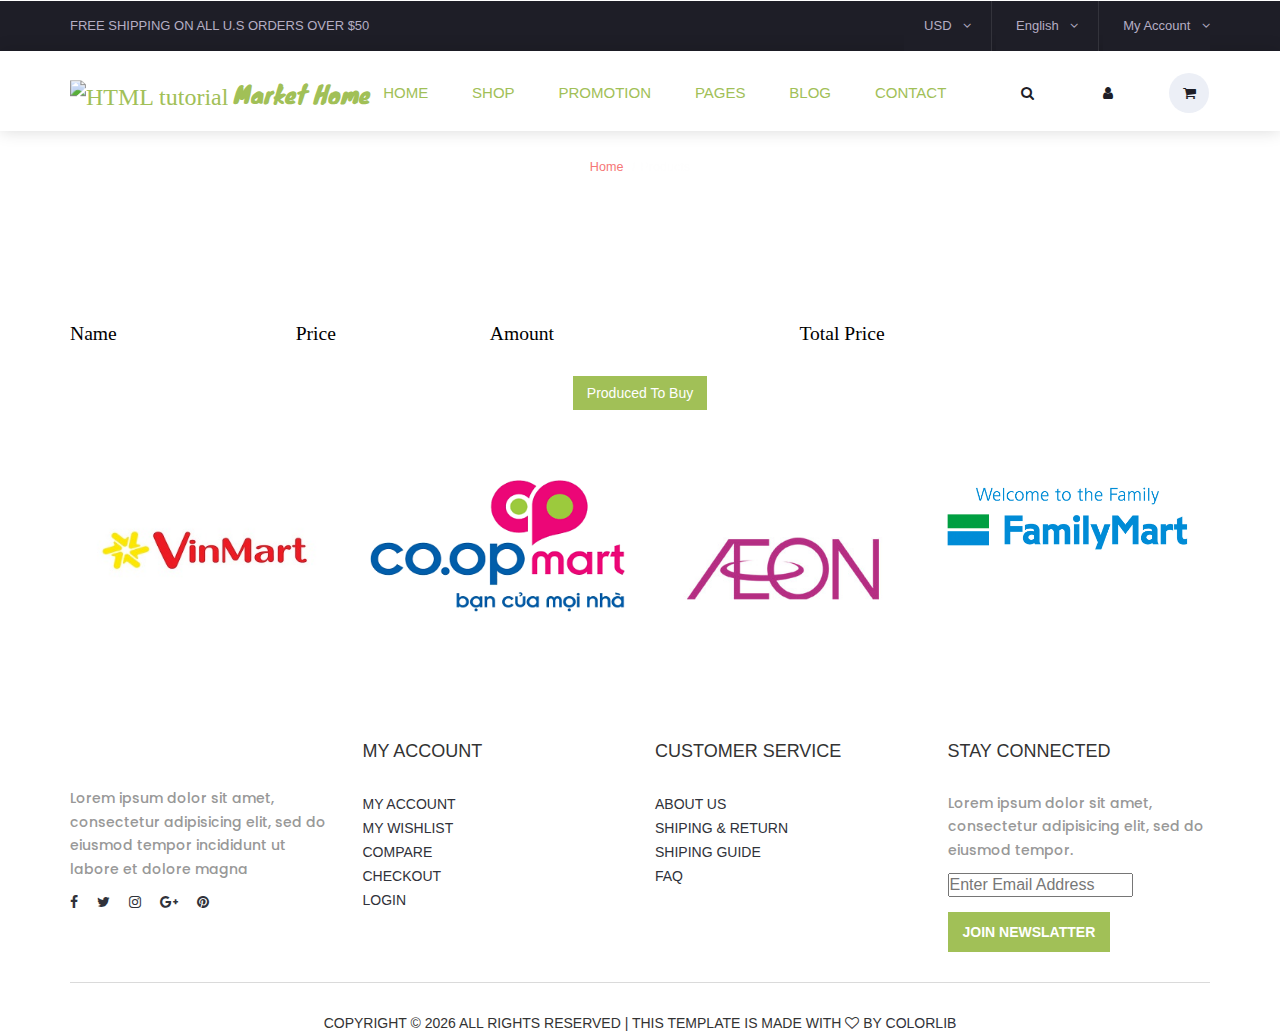
==== commit 5d2ad194: "Merge branch 'master' of https://github.com/HuaTrung/front-end-web-ecomerce" ====
--- a/checkout.html
+++ b/checkout.html
@@ -10,10 +10,24 @@
 <head>
 	<title>Shopin A Ecommerce Category Flat Bootstrap Responsive Website Template | Checkout :: w3layouts</title>
 	<link href="css/bootstrap.css" rel="stylesheet" type="text/css" media="all" />
+
+	<!--THIS PART FOR HEADER-->
+
+	<link href="plugins/font-awesome-4.7.0/css/font-awesome.min.css" rel="stylesheet" type="text/css">
+	<link rel="stylesheet" type="text/css" href="plugins/OwlCarousel2-2.2.1/animate.css">
+	<link rel="stylesheet" type="text/css" href="styles/main_styles.css">
+	<link rel="stylesheet" type="text/css" href="styles/responsive.css">
+	<link rel="stylesheet" type="text/css" href="styles/navbar.css">
+	<link href="https://fonts.googleapis.com/css?family=Baloo+Chettan|Knewave" rel="stylesheet">
+
+	<!-- <link href="css/bootstrap.css" rel="stylesheet" type="text/css" media="all" />-->
 	<!-- Custom Theme files -->
 	<!--theme-style-->
 	<link href="css/style.css" rel="stylesheet" type="text/css" media="all" />
-	<!--//theme-style-->
+	<link href="css/new.css" rel="stylesheet" type="text/css" media="all" />
+	<link rel="stylesheet" href="https://maxcdn.bootstrapcdn.com/bootstrap/3.3.7/css/bootstrap.min.css">
+	<script src="https://ajax.googleapis.com/ajax/libs/jquery/3.3.1/jquery.min.js"></script>
+	<script src="https://maxcdn.bootstrapcdn.com/bootstrap/3.3.7/js/bootstrap.min.js"></script>
 	<meta name="viewport" content="width=device-width, initial-scale=1">
 	<meta http-equiv="Content-Type" content="text/html; charset=utf-8" />
 	<meta name="keywords" content="Shopin Responsive web template, Bootstrap Web Templates, Flat Web Templates, AndroId Compatible web template, 
@@ -51,403 +65,234 @@
 </head>
 
 <body>
-	<!--header-->
-	<div class="header">
-		<div class="container">
-			<div class="head">
-				<div class=" logo">
-					<a href="index.html">
-						<img src="images/logo.png" alt="">
-					</a>
-				</div>
-			</div>
-		</div>
-		<div class="header-top">
-			<div class="container">
-				<div class="col-sm-5 col-md-offset-2  header-login">
-					<ul>
-						<li>
-							<a href="login.html">Login</a>
-						</li>
-						<li>
-							<a href="register.html">Register</a>
-						</li>
-						<li>
-							<a href="checkout.html">Checkout</a>
-						</li>
-					</ul>
-				</div>
-
-				<div class="col-sm-5 header-social">
-					<ul>
-						<li>
-							<a href="#">
-								<i></i>
-							</a>
-						</li>
-						<li>
-							<a href="#">
-								<i class="ic1"></i>
-							</a>
-						</li>
-						<li>
-							<a href="#">
-								<i class="ic2"></i>
-							</a>
-						</li>
-						<li>
-							<a href="#">
-								<i class="ic3"></i>
-							</a>
-						</li>
-						<li>
-							<a href="#">
-								<i class="ic4"></i>
-							</a>
-						</li>
-					</ul>
-
-				</div>
-				<div class="clearfix"> </div>
-			</div>
-		</div>
-
-		<div class="container">
-
-			<div class="head-top">
-
-				<div class="col-sm-8 col-md-offset-2 h_menu4">
-					<nav class="navbar nav_bottom" role="navigation">
-
-						<!-- Brand and toggle get grouped for better mobile display -->
-						<div class="navbar-header nav_2">
-							<button type="button" class="navbar-toggle collapsed navbar-toggle1" data-toggle="collapse" data-target="#bs-megadropdown-tabs">
-								<span class="sr-only">Toggle navigation</span>
-								<span class="icon-bar"></span>
-								<span class="icon-bar"></span>
-								<span class="icon-bar"></span>
-							</button>
-
+	<div class="super_container">
+		<!-- Header -->
+		<header class="header trans_300">
+			<!-- Top Navigation -->
+			<div class="top_nav">
+				<div class="container">
+					<div class="row">
+						<div class="col-md-6">
+							<div class="top_nav_left">free shipping on all u.s orders over $50</div>
 						</div>
-						<!-- Collect the nav links, forms, and other content for toggling -->
-						<div class="collapse navbar-collapse" id="bs-megadropdown-tabs">
-							<ul class="nav navbar-nav nav_1">
-								<li>
-									<a class="color" href="index.html">Home</a>
-								</li>
-								<li class="dropdown mega-dropdown active">
-									<a class="color1" href="#" class="dropdown-toggle" data-toggle="dropdown">Women
-										<span class="caret"></span>
-									</a>
-									<div class="dropdown-menu ">
-										<div class="menu-top">
-											<div class="col1">
-												<div class="h_nav">
-													<h4>Submenu1</h4>
-													<ul>
-														<li>
-															<a href="product.html">Accessories</a>
-														</li>
-														<li>
-															<a href="product.html">Bags</a>
-														</li>
-														<li>
-															<a href="product.html">Caps & Hats</a>
-														</li>
-														<li>
-															<a href="product.html">Hoodies & Sweatshirts</a>
-														</li>
-
-													</ul>
-												</div>
-											</div>
-											<div class="col1">
-												<div class="h_nav">
-													<h4>Submenu2</h4>
-													<ul>
-														<li>
-															<a href="product.html">Jackets & Coats</a>
-														</li>
-														<li>
-															<a href="product.html">Jeans</a>
-														</li>
-														<li>
-															<a href="product.html">Jewellery</a>
-														</li>
-														<li>
-															<a href="product.html">Jumpers & Cardigans</a>
-														</li>
-														<li>
-															<a href="product.html">Leather Jackets</a>
-														</li>
-														<li>
-															<a href="product.html">Long Sleeve T-Shirts</a>
-														</li>
-													</ul>
-												</div>
-											</div>
-											<div class="col1">
-												<div class="h_nav">
-													<h4>Submenu3</h4>
-													<ul>
-														<li>
-															<a href="product.html">Shirts</a>
-														</li>
-														<li>
-															<a href="product.html">Shoes, Boots & Trainers</a>
-														</li>
-														<li>
-															<a href="product.html">Sunglasses</a>
-														</li>
-														<li>
-															<a href="product.html">Sweatpants</a>
-														</li>
-														<li>
-															<a href="product.html">Swimwear</a>
-														</li>
-														<li>
-															<a href="product.html">Trousers & Chinos</a>
-														</li>
-
-													</ul>
-
-												</div>
-											</div>
-											<div class="col1">
-												<div class="h_nav">
-													<h4>Submenu4</h4>
-													<ul>
-														<li>
-															<a href="product.html">T-Shirts</a>
-														</li>
-														<li>
-															<a href="product.html">Underwear & Socks</a>
-														</li>
-														<li>
-															<a href="product.html">Vests</a>
-														</li>
-														<li>
-															<a href="product.html">Jackets & Coats</a>
-														</li>
-														<li>
-															<a href="product.html">Jeans</a>
-														</li>
-														<li>
-															<a href="product.html">Jewellery</a>
-														</li>
-													</ul>
-												</div>
-											</div>
-											<div class="col1 col5">
-												<img src="images/me.png" class="img-responsive" alt="">
-											</div>
-											<div class="clearfix"></div>
-										</div>
-									</div>
-								</li>
-								<li class="dropdown mega-dropdown active">
-									<a class="color2" href="#" class="dropdown-toggle" data-toggle="dropdown">Men
-										<span class="caret"></span>
-									</a>
-									<div class="dropdown-menu mega-dropdown-menu">
-										<div class="menu-top">
-											<div class="col1">
-												<div class="h_nav">
-													<h4>Submenu1</h4>
-													<ul>
-														<li>
-															<a href="product.html">Accessories</a>
-														</li>
-														<li>
-															<a href="product.html">Bags</a>
-														</li>
-														<li>
-															<a href="product.html">Caps & Hats</a>
-														</li>
-														<li>
-															<a href="product.html">Hoodies & Sweatshirts</a>
-														</li>
-
-													</ul>
-												</div>
-											</div>
-											<div class="col1">
-												<div class="h_nav">
-													<h4>Submenu2</h4>
-													<ul>
-														<li>
-															<a href="product.html">Jackets & Coats</a>
-														</li>
-														<li>
-															<a href="product.html">Jeans</a>
-														</li>
-														<li>
-															<a href="product.html">Jewellery</a>
-														</li>
-														<li>
-															<a href="product.html">Jumpers & Cardigans</a>
-														</li>
-														<li>
-															<a href="product.html">Leather Jackets</a>
-														</li>
-														<li>
-															<a href="product.html">Long Sleeve T-Shirts</a>
-														</li>
-													</ul>
-												</div>
-											</div>
-											<div class="col1">
-												<div class="h_nav">
-													<h4>Submenu3</h4>
-
-													<ul>
-														<li>
-															<a href="product.html">Shirts</a>
-														</li>
-														<li>
-															<a href="product.html">Shoes, Boots & Trainers</a>
-														</li>
-														<li>
-															<a href="product.html">Sunglasses</a>
-														</li>
-														<li>
-															<a href="product.html">Sweatpants</a>
-														</li>
-														<li>
-															<a href="product.html">Swimwear</a>
-														</li>
-														<li>
-															<a href="product.html">Trousers & Chinos</a>
-														</li>
-
-													</ul>
-
-												</div>
-											</div>
-											<div class="col1">
-												<div class="h_nav">
-													<h4>Submenu4</h4>
-													<ul>
-														<li>
-															<a href="product.html">T-Shirts</a>
-														</li>
-														<li>
-															<a href="product.html">Underwear & Socks</a>
-														</li>
-														<li>
-															<a href="product.html">Vests</a>
-														</li>
-														<li>
-															<a href="product.html">Jackets & Coats</a>
-														</li>
-														<li>
-															<a href="product.html">Jeans</a>
-														</li>
-														<li>
-															<a href="product.html">Jewellery</a>
-														</li>
-													</ul>
-												</div>
-											</div>
-											<div class="col1 col5">
-												<img src="images/me1.png" class="img-responsive" alt="">
-											</div>
-											<div class="clearfix"></div>
-										</div>
-									</div>
-								</li>
-								<li>
-									<a class="color3" href="product.html">Sale</a>
-								</li>
-								<li>
-									<a class="color4" href="404.html">About</a>
-								</li>
-								<li>
-									<a class="color5" href="typo.html">Short Codes</a>
-								</li>
-								<li>
-									<a class="color6" href="contact.html">Contact</a>
-								</li>
-							</ul>
+						<div class="col-md-6 text-right">
+							<div>
+								<ul>
+									<!-- Currency / Language / My Account -->
+									<li class="currency">
+										<a href="#">
+											usd
+											<i class="fa fa-angle-down"></i>
+										</a>
+										<ul class="currency_selection">
+											<li>
+												<a href="#">cad</a>
+											</li>
+											<li>
+												<a href="#">aud</a>
+											</li>
+											<li>
+												<a href="#">eur</a>
+											</li>
+											<li>
+												<a href="#">gbp</a>
+											</li>
+										</ul>
+									</li>
+									<li class="language">
+										<a href="#">
+											English
+											<i class="fa fa-angle-down"></i>
+										</a>
+										<ul class="language_selection">
+											<li>
+												<a href="#">French</a>
+											</li>
+											<li>
+												<a href="#">Italian</a>
+											</li>
+											<li>
+												<a href="#">German</a>
+											</li>
+											<li>
+												<a href="#">Spanish</a>
+											</li>
+										</ul>
+									</li>
+									<li class="account">
+										<a href="#">
+											My Account
+											<i class="fa fa-angle-down"></i>
+										</a>
+										<ul class="account_selection">
+											<li>
+												<a href="#">
+													<i class="fa fa-sign-in" aria-hidden="true"></i>Sign In</a>
+											</li>
+											<li>
+												<a href="#">
+													<i class="fa fa-user-plus" aria-hidden="true"></i>Register</a>
+											</li>
+										</ul>
+									</li>
+								</ul>
+							</div>
 						</div>
-						<!-- /.navbar-collapse -->
-
-					</nav>
-				</div>
-				<div class="col-sm-2 search-right">
-					<ul class="heart">
-						<li>
-							<a href="wishlist.html">
-								<span class="glyphicon glyphicon-heart" aria-hidden="true"></span>
-							</a>
-						</li>
-						<li>
-							<a class="play-icon popup-with-zoom-anim" href="#small-dialog">
-								<i class="glyphicon glyphicon-search"> </i>
-							</a>
-						</li>
-					</ul>
-					<div class="cart box_1">
-						<a href="checkout.html">
-							<h3>
-								<div class="total">
-									<span class="simpleCart_total"></span>
+					</div>
+				</div>
+			</div>
+
+			<!-- Main Navigation -->
+
+			<div class="main_nav_container">
+				<div class="container">
+					<div class="row">
+						<div class="col-lg-12">
+							<div class="logo_container">
+								<a href="#">
+									<img src="images/market_stand.png" alt="HTML tutorial" id="imglogo_container">
+									<span style="font-family:Knewave, cursive;">Market Home</span>
+								</a>
+							</div>
+							<nav class="navbar ">
+								<ul>
+									<li class="navbar_menu headerwrapper">
+										<a href="#">home</a>
+									</li>
+									<li class="navbar_menu headerwrapper">
+										<a href="#">shop</a>
+									</li>
+									<li class="navbar_menu headerwrapper">
+										<a href="#">promotion</a>
+									</li>
+									<li class="navbar_menu headerwrapper">
+										<a href="#">pages</a>
+									</li>
+									<li class="navbar_menu headerwrapper">
+										<a href="#">blog</a>
+									</li>
+									<li class="navbar_menu headerwrapper">
+										<a href="contact.html">contact</a>
+									</li>
+									<li class="navbar_user">
+										<a href="#">
+											<i class="fa fa-search" aria-hidden="true"></i>
+										</a>
+									</li>
+									<li class="navbar_user">
+										<a href="#">
+											<i class="fa fa-user" aria-hidden="true"></i>
+										</a>
+									</li>
+									<li class="checkout navbar_user">
+										<a href="#">
+											<i class="fa fa-shopping-cart" aria-hidden="true"></i>
+										</a>
+									</li>
+								</ul>
+								<div class="hamburger_container">
+									<i class="fa fa-bars" aria-hidden="true"></i>
 								</div>
-								<img src="images/cart.png" alt="" />
-							</h3>
+							</nav>
+						</div>
+					</div>
+				</div>
+			</div>
+
+		</header>
+		<div class="fs_menu_overlay"></div>
+		<div class="hamburger_menu">
+			<div class="hamburger_close">
+				<i class="fa fa-times" aria-hidden="true"></i>
+			</div>
+			<div class="hamburger_menu_content text-right">
+				<ul class="menu_top_nav">
+					<li class="menu_item has-children">
+						<a href="#">
+							usd
+							<i class="fa fa-angle-down"></i>
 						</a>
-						<p>
-							<a href="javascript:;" class="simpleCart_empty">Empty Cart</a>
-						</p>
-
-					</div>
-					<div class="clearfix"> </div>
-
-					<!----->
-
-					<!---pop-up-box---->
-					<link href="css/popuo-box.css" rel="stylesheet" type="text/css" media="all" />
-					<script src="js/jquery.magnific-popup.js" type="text/javascript"></script>
-					<!---//pop-up-box---->
-					<div id="small-dialog" class="mfp-hide">
-						<div class="search-top">
-							<div class="login-search">
-								<input type="submit" value="">
-								<input type="text" value="Search.." onfocus="this.value = '';" onblur="if (this.value == '') {this.value = 'Search..';}">
-							</div>
-							<p>Shopin</p>
-						</div>
-					</div>
-					<script>
-						$(document).ready(function () {
-							$('.popup-with-zoom-anim').magnificPopup({
-								type: 'inline',
-								fixedContentPos: false,
-								fixedBgPos: true,
-								overflowY: 'auto',
-								closeBtnInside: true,
-								preloader: false,
-								midClick: true,
-								removalDelay: 300,
-								mainClass: 'my-mfp-zoom-in'
-							});
-
-						});
-					</script>
-					<!----->
-				</div>
-				<div class="clearfix"></div>
+						<ul class="menu_selection">
+							<li>
+								<a href="#">cad</a>
+							</li>
+							<li>
+								<a href="#">aud</a>
+							</li>
+							<li>
+								<a href="#">eur</a>
+							</li>
+							<li>
+								<a href="#">gbp</a>
+							</li>
+						</ul>
+					</li>
+					<li class="menu_item has-children">
+						<a href="#">
+							English
+							<i class="fa fa-angle-down"></i>
+						</a>
+						<ul class="menu_selection">
+							<li>
+								<a href="#">French</a>
+							</li>
+							<li>
+								<a href="#">Italian</a>
+							</li>
+							<li>
+								<a href="#">German</a>
+							</li>
+							<li>
+								<a href="#">Spanish</a>
+							</li>
+						</ul>
+					</li>
+					<li class="menu_item has-children">
+						<a href="#">
+							My Account
+							<i class="fa fa-angle-down"></i>
+						</a>
+						<ul class="menu_selection">
+							<li>
+								<a href="#">
+									<i class="fa fa-sign-in" aria-hidden="true"></i>Sign In</a>
+							</li>
+							<li>
+								<a href="#">
+									<i class="fa fa-user-plus" aria-hidden="true"></i>Register</a>
+							</li>
+						</ul>
+					</li>
+					<li class="menu_item">
+						<a href="#">home</a>
+					</li>
+					<li class="menu_item">
+						<a href="#">shop</a>
+					</li>
+					<li class="menu_item">
+						<a href="#">promotion</a>
+					</li>
+					<li class="menu_item">
+						<a href="#">pages</a>
+					</li>
+					<li class="menu_item">
+						<a href="#">blog</a>
+					</li>
+					<li class="menu_item">
+						<a href="#">contact</a>
+					</li>
+				</ul>
 			</div>
 		</div>
 	</div>
 	<!--banner-->
 	<div class="banner-top">
 		<div class="container">
-			<h1>Checkout</h1>
+			<h1>Products</h1>
 			<em></em>
 			<h2>
 				<a href="index.html">Home</a>
-				<label>/</label>Checkout</h2>
+				<label>/</label>Products</h2>
 		</div>
 	</div>
 	<!--login-->
@@ -482,78 +327,11 @@
 				<div class="table-responsive">
 					<table class="table-heading simpleCart_shelfItem">
 						<tr>
-							<th class="table-grid">Item</th>
-
-							<th>Prices</th>
-							<th>Delivery </th>
-							<th>Subtotal</th>
-						</tr>
-						<tr class="cart-header">
-
-							<td class="ring-in">
-								<a href="single.html" class="at-in">
-									<img src="images/ch.jpg" class="img-responsive" alt="">
-								</a>
-								<div class="sed">
-									<h5>
-										<a href="single.html">Sed ut perspiciatis unde</a>
-									</h5>
-									<p>(At vero eos et accusamus et iusto odio dignissimos ducimus ) </p>
-
-								</div>
-								<div class="clearfix"> </div>
-								<div class="close1"> </div>
-							</td>
-							<td>$100.00</td>
-							<td>FREE SHIPPING</td>
-							<td class="item_price">$100.00</td>
-							<td class="add-check">
-								<a class="item_add hvr-skew-backward" href="#">Add To Cart</a>
-							</td>
-						</tr>
-						<tr class="cart-header1">
-							<td class="ring-in">
-								<a href="single.html" class="at-in">
-									<img src="images/ch2.jpg" class="img-responsive" alt="">
-								</a>
-								<div class="sed">
-									<h5>
-										<a href="single.html">Sed ut perspiciatis unde</a>
-									</h5>
-									<p>(At vero eos et accusamus et iusto odio dignissimos ducimus ) </p>
-								</div>
-								<div class="clearfix"> </div>
-								<div class="close2"> </div>
-							</td>
-							<td>$100.00</td>
-							<td>FREE SHIPPING</td>
-							<td class="item_price">$100.00</td>
-							<td class="add-check">
-								<a class="item_add hvr-skew-backward" href="#">Add To Cart</a>
-							</td>
-						</tr>
-						<tr class="cart-header2">
-							<td class="ring-in">
-								<a href="single.html" class="at-in">
-									<img src="images/ch1.jpg" class="img-responsive" alt="">
-								</a>
-								<div class="sed">
-									<h5>
-										<a href="single.html">Sed ut perspiciatis unde</a>
-									</h5>
-									<p>(At vero eos et accusamus et iusto odio dignissimos ducimus ) </p>
-								</div>
-								<div class="clearfix"> </div>
-								<div class="close3"> </div>
-							</td>
-							<td>$100.00</td>
-							<td>FREE SHIPPING</td>
-							<td class="item_price">$100.00</td>
-							<td class="add-check">
-								<a class="item_add hvr-skew-backward" href="#">Add To Cart</a>
-							</td>
-						</tr>
-
+							<th>Name</th>
+							<th>Price</th>
+							<th>Amount</th>
+							<th>Total Price</th>
+						</tr>						
 					</table>
 				</div>
 			</div>
@@ -584,112 +362,147 @@
 	</div>
 	<!--//brand-->
 	<!--//content-->
-	<!--//footer-->
-	<div class="footer">
-		<div class="footer-middle">
-			<div class="container">
-				<div class="col-md-3 footer-middle-in">
-					<a href="index.html">
-						<img src="images/log.png" alt="">
-					</a>
-					<p>Suspendisse sed accumsan risus. Curabitur rhoncus, elit vel tincidunt elementum, nunc urna tristique nisi, in interdum
-						libero magna tristique ante. adipiscing varius. Vestibulum dolor lorem.</p>
-				</div>
-
-				<div class="col-md-3 footer-middle-in">
-					<h6>Information</h6>
-					<ul class=" in">
-						<li>
-							<a href="404.html">About</a>
-						</li>
-						<li>
-							<a href="contact.html">Contact Us</a>
-						</li>
-						<li>
-							<a href="#">Returns</a>
-						</li>
-						<li>
-							<a href="contact.html">Site Map</a>
-						</li>
-					</ul>
-					<ul class="in in1">
-						<li>
-							<a href="#">Order History</a>
-						</li>
-						<li>
-							<a href="wishlist.html">Wish List</a>
-						</li>
-						<li>
-							<a href="login.html">Login</a>
-						</li>
-					</ul>
-					<div class="clearfix"></div>
-				</div>
-				<div class="col-md-3 footer-middle-in">
-					<h6>Tags</h6>
-					<ul class="tag-in">
-						<li>
-							<a href="#">Lorem</a>
-						</li>
-						<li>
-							<a href="#">Sed</a>
-						</li>
-						<li>
-							<a href="#">Ipsum</a>
-						</li>
-						<li>
-							<a href="#">Contrary</a>
-						</li>
-						<li>
-							<a href="#">Chunk</a>
-						</li>
-						<li>
-							<a href="#">Amet</a>
-						</li>
-						<li>
-							<a href="#">Omnis</a>
-						</li>
-					</ul>
-				</div>
-				<div class="col-md-3 footer-middle-in">
-					<h6>Newsletter</h6>
-					<span>Sign up for News Letter</span>
-					<form>
-						<input type="text" value="Enter your E-mail" onfocus="this.value='';" onblur="if (this.value == '') {this.value ='Enter your E-mail';}">
-						<input type="submit" value="Subscribe">
-					</form>
-				</div>
-				<div class="clearfix"> </div>
-			</div>
+	<!-- FOOTER -->
+	<footer id="footer" class="section section-grey">
+		<!-- container -->
+		<div class="container">
+			<!-- row -->
+			<div class="row">
+				<!-- footer widget -->
+				<div class="col-md-3 col-sm-6 col-xs-6">
+					<div class="footer">
+						<!-- footer logo -->
+						<div class="footer-logo">
+							<a class="logo" href="#">
+								<img src="./img/logo.png" alt="">
+							</a>
+						</div>
+						<!-- /footer logo -->
+
+						<p>Lorem ipsum dolor sit amet, consectetur adipisicing elit, sed do eiusmod tempor incididunt ut labore et dolore magna</p>
+
+						<!-- footer social -->
+						<ul class="footer-social">
+							<li>
+								<a href="#">
+									<i class="fa fa-facebook"></i>
+								</a>
+							</li>
+							<li>
+								<a href="#">
+									<i class="fa fa-twitter"></i>
+								</a>
+							</li>
+							<li>
+								<a href="#">
+									<i class="fa fa-instagram"></i>
+								</a>
+							</li>
+							<li>
+								<a href="#">
+									<i class="fa fa-google-plus"></i>
+								</a>
+							</li>
+							<li>
+								<a href="#">
+									<i class="fa fa-pinterest"></i>
+								</a>
+							</li>
+						</ul>
+						<!-- /footer social -->
+					</div>
+				</div>
+				<!-- /footer widget -->
+
+				<!-- footer widget -->
+				<div class="col-md-3 col-sm-6 col-xs-6">
+					<div class="footer">
+						<h3 class="footer-header">My Account</h3>
+						<ul class="list-links">
+							<li>
+								<a href="#">My Account</a>
+							</li>
+							<li>
+								<a href="#">My Wishlist</a>
+							</li>
+							<li>
+								<a href="#">Compare</a>
+							</li>
+							<li>
+								<a href="#">Checkout</a>
+							</li>
+							<li>
+								<a href="#">Login</a>
+							</li>
+						</ul>
+					</div>
+				</div>
+				<!-- /footer widget -->
+
+				<div class="clearfix visible-sm visible-xs"></div>
+
+				<!-- footer widget -->
+				<div class="col-md-3 col-sm-6 col-xs-6">
+					<div class="footer">
+						<h3 class="footer-header">Customer Service</h3>
+						<ul class="list-links">
+							<li>
+								<a href="#">About Us</a>
+							</li>
+							<li>
+								<a href="#">Shiping & Return</a>
+							</li>
+							<li>
+								<a href="#">Shiping Guide</a>
+							</li>
+							<li>
+								<a href="#">FAQ</a>
+							</li>
+						</ul>
+					</div>
+				</div>
+				<!-- /footer widget -->
+
+				<!-- footer subscribe -->
+				<div class="col-md-3 col-sm-6 col-xs-6">
+					<div class="footer">
+						<h3 class="footer-header">Stay Connected</h3>
+						<p>Lorem ipsum dolor sit amet, consectetur adipisicing elit, sed do eiusmod tempor.</p>
+						<form>
+							<div class="form-group">
+								<input class="input" placeholder="Enter Email Address">
+							</div>
+							<button class="primary-btn">Join Newslatter</button>
+						</form>
+					</div>
+				</div>
+				<!-- /footer subscribe -->
+			</div>
+			<!-- /row -->
+			<hr>
+			<!-- row -->
+			<div class="row">
+				<div class="col-md-8 col-md-offset-2 text-center">
+					<!-- footer copyright -->
+					<div class="footer-copyright">
+						<!-- Link back to Colorlib can't be removed. Template is licensed under CC BY 3.0. -->
+						Copyright &copy;
+						<script>document.write(new Date().getFullYear());</script> All rights reserved | This template is made with
+						<i class="fa fa-heart-o" aria-hidden="true"></i> by
+						<a href="https://colorlib.com" target="_blank">Colorlib</a>
+						<!-- Link back to Colorlib can't be removed. Template is licensed under CC BY 3.0. -->
+					</div>
+					<!-- /footer copyright -->
+				</div>
+			</div>
+			<!-- /row -->
 		</div>
-		<div class="footer-bottom">
-			<div class="container">
-				<ul class="footer-bottom-top">
-					<li>
-						<a href="#">
-							<img src="images/f1.png" class="img-responsive" alt="">
-						</a>
-					</li>
-					<li>
-						<a href="#">
-							<img src="images/f2.png" class="img-responsive" alt="">
-						</a>
-					</li>
-					<li>
-						<a href="#">
-							<img src="images/f3.png" class="img-responsive" alt="">
-						</a>
-					</li>
-				</ul>
-				<p class="footer-class">&copy; 2016 Shopin. All Rights Reserved | Design by
-					<a href="http://w3layouts.com/" target="_blank">W3layouts</a>
-				</p>
-				<div class="clearfix"> </div>
-			</div>
-		</div>
-	</div>
-	<!--//footer-->
-	<!-- jQuery (necessary for Bootstrap's JavaScript plugins) -->
+		<!-- /container -->
+	</footer>
+	<!-- /FOOTER -->
+	<script src="js/jquery-3.2.1.min.js"></script>
+	<script src="js/custom.js"></script>
+	<script src="js/jquery-3.2.1.min.js"></script>
 
 	<script src="js/simpleCart.min.js"> </script>
 	<!-- slide -->
--- a/styles/main_styles.css
+++ b/styles/main_styles.css
@@ -0,0 +1,862 @@
+@charset "utf-8";
+/* CSS Document */
+
+/******************************
+
+COLOR PALETTE
+
+
+
+
+[Table of Contents]
+
+1. Fonts
+2. Body and some general stuff
+3. Home
+	3.1 Currency
+	3.2 Language
+	3.3 Account
+	3.4 Main Navigation
+	3.5 Hamburger Menu
+	3.6 Logo
+	3.7 Main Slider
+4. Banner
+5. New Arrivals
+	5.1 New Arrivals Sorting
+	5.2 New Arrivals Products Grid
+6. Deal of the week
+7. Best Sellers
+	7.1 Slider Nav
+8. Benefit
+9. Blogs
+10. Newsletter
+11. Footer
+
+
+
+******************************/
+
+/***********
+1. Fonts
+***********/
+
+@import url('https://fonts.googleapis.com/css?family=Poppins:400,500,600,700,900');
+
+/*********************************
+2. Body and some general stuff
+*********************************/
+
+*
+{
+	margin: 0;
+	padding: 0;
+}
+body
+{
+	font-family: 'Poppins', sans-serif;
+	font-size: 14px;
+	line-height: 23px;
+	font-weight: 400;
+	background: #FFFFFF;
+	color: #1e1e27;
+}
+div
+{
+	display: block;
+	-webkit-box-sizing: border-box;
+    -moz-box-sizing: border-box;
+    box-sizing: border-box;
+}
+ul
+{
+	list-style: none;
+	margin-bottom: 0px;
+}
+p
+{
+	font-family: 'Poppins', sans-serif;
+	font-size: 14px;
+	line-height: 1.7;
+	font-weight: 500;
+	color: #989898;
+	-webkit-font-smoothing: antialiased;
+	-webkit-text-shadow: rgba(0,0,0,.01) 0 0 1px;
+	text-shadow: rgba(0,0,0,.01) 0 0 1px;
+}
+p a
+{
+	display: inline;
+	position: relative;
+	color: inherit;
+	border-bottom: solid 2px #fde0db;
+	-webkit-transition: all 200ms ease;
+	-moz-transition: all 200ms ease;
+	-ms-transition: all 200ms ease;
+	-o-transition: all 200ms ease;
+	transition: all 200ms ease;
+}
+a, a:hover, a:visited, a:active, a:link
+{
+	text-decoration: none;
+	-webkit-font-smoothing: antialiased;
+	-webkit-text-shadow: rgba(0,0,0,.01) 0 0 1px;
+	text-shadow: rgba(0,0,0,.01) 0 0 1px;
+}
+p a:active
+{
+	position: relative;
+	color: #FF6347;
+}
+p a:hover
+{
+	color: #FF6347;
+	background: #fde0db;
+}
+p a:hover::after
+{
+	opacity: 0.2;
+}
+::selection
+{
+	background: #fde0db;
+	color: #FF6347;
+}
+p::selection
+{
+	background: #fde0db;
+}
+h1{font-size: 72px;}
+h2{font-size: 40px;}
+h3{font-size: 28px;}
+h4{font-size: 24px;}
+h5{font-size: 16px;}
+h6{font-size: 14px;}
+h1, h2, h3, h4, h5, h6
+{
+	color: #282828;
+	-webkit-font-smoothing: antialiased;
+	-webkit-text-shadow: rgba(0,0,0,.01) 0 0 1px;
+	text-shadow: rgba(0,0,0,.01) 0 0 1px;
+}
+
+::-webkit-input-placeholder
+{
+	font-size: 16px !important;
+	font-weight: 500;
+	color: #777777 !important;
+}
+:-moz-placeholder /* older Firefox*/
+{
+	font-size: 16px !important;
+	font-weight: 500;
+	color: #777777 !important;
+}
+::-moz-placeholder /* Firefox 19+ */
+{
+	font-size: 16px !important;
+	font-weight: 500;
+	color: #777777 !important;
+}
+:-ms-input-placeholder
+{
+	font-size: 16px !important;
+	font-weight: 500;
+	color: #777777 !important;
+}
+::input-placeholder
+{
+	font-size: 16px !important;
+	font-weight: 500;
+	color: #777777 !important;
+}
+.form-control
+{
+	color: #db5246;
+}
+section
+{
+	display: block;
+	position: relative;
+	box-sizing: border-box;
+}
+.clear
+{
+	clear: both;
+}
+.clearfix::before, .clearfix::after
+{
+	content: "";
+	display: table;
+}
+.clearfix::after
+{
+	clear: both;
+}
+.clearfix
+{
+	zoom: 1;
+}
+.float_left
+{
+	float: left;
+}
+.float_right
+{
+	float: right;
+}
+.trans_200
+{
+	-webkit-transition: all 200ms ease;
+	-moz-transition: all 200ms ease;
+	-ms-transition: all 200ms ease;
+	-o-transition: all 200ms ease;
+	transition: all 200ms ease;
+}
+.trans_300
+{
+	-webkit-transition: all 300ms ease;
+	-moz-transition: all 300ms ease;
+	-ms-transition: all 300ms ease;
+	-o-transition: all 300ms ease;
+	transition: all 300ms ease;
+}
+.trans_400
+{
+	-webkit-transition: all 400ms ease;
+	-moz-transition: all 400ms ease;
+	-ms-transition: all 400ms ease;
+	-o-transition: all 400ms ease;
+	transition: all 400ms ease;
+}
+.trans_500
+{
+	-webkit-transition: all 500ms ease;
+	-moz-transition: all 500ms ease;
+	-ms-transition: all 500ms ease;
+	-o-transition: all 500ms ease;
+	transition: all 500ms ease;
+}
+.fill_height
+{
+	height: 100%;
+}
+.super_container
+{
+	width: 100%;
+	overflow: hidden;
+}
+
+
+/*********************************
+3. Home
+*********************************/
+
+.header
+{
+	position: fixed;
+	top: 0;
+	left: 0;
+	width: 100%;
+	background: #FFFFFF;
+	z-index: 10;
+	
+}
+.top_nav
+{
+	width: 100%;
+	height: 50px;
+	background: #1e1e27;
+}
+.top_nav_left
+{
+	height: 50px;
+	line-height: 50px;
+	font-size: 13px;
+	color: #b5aec4;
+	text-transform: uppercase;
+}
+
+/*********************************
+3.1 Currency
+*********************************/
+
+.currency
+{
+	display: inline-block;
+	position: relative;
+	min-width: 50px;
+	border-right: solid 1px #33333b;
+	padding-right: 20px;
+	padding-left: 20px;
+	text-align: center;
+	vertical-align: middle;
+	background: #1e1e27;
+}
+.currency > a
+{
+	display: block;
+	color: #b5aec4;
+	font-weight: 400;
+	height: 50px;
+	line-height: 50px;
+	font-size: 13px;
+	text-transform: uppercase;
+}
+.currency > a > i
+{
+	margin-left: 8px;
+}
+.currency:hover .currency_selection
+{
+	visibility: visible;
+	opacity: 1;
+	top: 100%;
+}
+.currency_selection
+{
+	display: block;
+	position: absolute;
+	right: 0;
+	top: 120%;
+	margin: 0;
+	width: 100%;
+	background: #FFFFFF;
+	visibility: hidden;
+	opacity: 0;
+	z-index: 1;
+	box-shadow: 0 0 25px rgba(63, 78, 100, 0.15);
+	-webkit-transition: opacity 0.3s ease;
+	-moz-transition: opacity 0.3s ease;
+	-ms-transition: opacity 0.3s ease;
+	-o-transition: opacity 0.3s ease;
+	transition: all 0.3s ease;
+}
+.currency_selection li
+{
+	padding-left: 10px;
+	padding-right: 10px;
+	line-height: 50px;
+}
+.currency_selection li a
+{
+	display: block;
+	color: #232530;
+	border-bottom: solid 1px #dddddd;
+	font-size: 13px;
+	text-transform: uppercase;
+	-webkit-transition: opacity 0.3s ease;
+	-moz-transition: opacity 0.3s ease;
+	-ms-transition: opacity 0.3s ease;
+	-o-transition: opacity 0.3s ease;
+	transition: all 0.3s ease;
+}
+.currency_selection li a:hover
+{
+	color: #b5aec4;
+}
+.currency_selection li:last-child a
+{
+	border-bottom: none;
+}
+
+/*********************************
+3.2 Language
+*********************************/
+
+.language
+{
+	display: inline-block;
+	position: relative;
+	min-width: 50px;
+	border-right: solid 1px #33333b;
+	padding-right: 20px;
+	padding-left: 20px;
+	text-align: center;
+	vertical-align: middle;
+	background: #1e1e27;
+}
+.language > a
+{
+	display: block;
+	color: #b5aec4;
+	font-weight: 400;
+	height: 50px;
+	line-height: 50px;
+	font-size: 13px;
+}
+.language > a > i
+{
+	margin-left: 8px;
+}
+.language:hover .language_selection
+{
+	visibility: visible;
+	opacity: 1;
+	top: 100%;
+}
+.language_selection
+{
+	display: block;
+	position: absolute;
+	right: 0;
+	top: 120%;
+	margin: 0;
+	width: 100%;
+	background: #FFFFFF;
+	visibility: hidden;
+	opacity: 0;
+	z-index: 1;
+	box-shadow: 0 0 25px rgba(63, 78, 100, 0.15);
+	-webkit-transition: opacity 0.3s ease;
+	-moz-transition: opacity 0.3s ease;
+	-ms-transition: opacity 0.3s ease;
+	-o-transition: opacity 0.3s ease;
+	transition: all 0.3s ease;
+}
+.language_selection li
+{
+	padding-left: 10px;
+	padding-right: 10px;
+	line-height: 50px;
+}
+.language_selection li a
+{
+	display: block;
+	color: #232530;
+	border-bottom: solid 1px #dddddd;
+	font-size: 13px;
+	-webkit-transition: opacity 0.3s ease;
+	-moz-transition: opacity 0.3s ease;
+	-ms-transition: opacity 0.3s ease;
+	-o-transition: opacity 0.3s ease;
+	transition: all 0.3s ease;
+}
+.language_selection li a:hover
+{
+	color: #b5aec4;
+}
+.language_selection li:last-child a
+{
+	border-bottom: none;
+}
+
+/*********************************
+3.3 Account
+*********************************/
+
+.account
+{
+	display: inline-block;
+	position: relative;
+	min-width: 50px;
+	padding-left: 20px;
+	text-align: center;
+	vertical-align: middle;
+	background: #1e1e27;
+}
+.account > a
+{
+	display: block;
+	color: #b5aec4;
+	font-weight: 400;
+	height: 50px;
+	line-height: 50px;
+	font-size: 13px;
+}
+.account > a > i
+{
+	margin-left: 8px;
+}
+.account:hover .account_selection
+{
+	visibility: visible;
+	opacity: 1;
+	top: 100%;
+}
+.account_selection
+{
+	display: block;
+	position: absolute;
+	right: 0;
+	top: 120%;
+	margin: 0;
+	width: 100%;
+	background: #FFFFFF;
+	visibility: hidden;
+	opacity: 0;
+	z-index: 1;
+	box-shadow: 0 0 25px rgba(63, 78, 100, 0.15);
+	-webkit-transition: opacity 0.3s ease;
+	-moz-transition: opacity 0.3s ease;
+	-ms-transition: opacity 0.3s ease;
+	-o-transition: opacity 0.3s ease;
+	transition: all 0.3s ease;
+}
+.account_selection li
+{
+	padding-left: 10px;
+	padding-right: 10px;
+	line-height: 50px;
+}
+.account_selection li a
+{
+	display: block;
+	color: #232530;
+	border-bottom: solid 1px #dddddd;
+	font-size: 14px;
+	-webkit-transition: all 0.3s ease;
+	-moz-transition: all 0.3s ease;
+	-ms-transition: all 0.3s ease;
+	-o-transition: all 0.3s ease;
+	transition: all 0.3s ease;
+}
+.account_selection li a:hover
+{
+	color: #b5aec4;
+}
+.account_selection li:last-child a
+{
+	border-bottom: none;
+}
+.account_selection li a i
+{
+	margin-right: 10px;
+}
+
+/*********************************
+3.4 Main Navigation
+*********************************/
+
+.main_nav_container
+{
+	width: 100%;
+	background: #FFFFFF;
+	box-shadow: 0 0 16px rgba(0, 0, 0, 0.15);
+	
+}
+.navbar
+{
+	
+	width: auto;
+	height: 50px;
+	float: right;
+
+}
+.navbar_menu 
+{
+	display: inline-block;
+}
+.navbar_menu a
+{
+	padding-top:40px;
+	display: block;
+	color: #1e1e27;
+	font-size: 15px;
+	font-weight: 500;
+	text-transform: uppercase;
+	padding: 20px;
+	-webkit-transition: color 0.3s ease;
+	-moz-transition: color 0.3s ease;
+	-ms-transition: color 0.3s ease;
+	-o-transition: color 0.3s ease;
+	transition: color 0.3s ease;
+}
+
+.navbar_user
+{
+	margin-left: 37px;
+}
+.navbar_user 
+{
+	display: inline-block;
+	text-align: center;
+}
+.navbar_user a
+{
+	display: -webkit-box;
+	display: -moz-box;
+	display: -ms-flexbox;
+	display: -webkit-flex;
+	display: flex;
+	flex-direction: column;
+	justify-content: center;
+	align-items: center;
+	position: relative;
+	width: 40px;
+	height: 40px;
+	color: #1e1e27;
+	-webkit-transition: color 0.3s ease;
+	-moz-transition: color 0.3s ease;
+	-ms-transition: color 0.3s ease;
+	-o-transition: color 0.3s ease;
+	transition: color 0.3s ease;
+}
+.navbar_user a:hover
+{
+	color: #b5aec4;
+}
+.checkout a
+{
+	background: #eceff6;
+	border-radius: 50%;
+}
+.checkout_items
+{
+	display: -webkit-box;
+	display: -moz-box;
+	display: -ms-flexbox;
+	display: -webkit-flex;
+	display: flex;
+	flex-direction: column;
+	justify-content: center;
+	align-items: center;
+	position: absolute;
+	top: -9px;
+	left: 22px;
+	width: 20px;
+	height: 20px;
+	border-radius: 50%;
+	background: #fe4c50;
+	font-size: 12px;
+	color: #FFFFFF;
+}
+
+/*********************************
+3.5 Hamburger Menu
+*********************************/
+
+.hamburger_container
+{
+	display: none;
+	margin-left: 40px;
+}
+.hamburger_container i
+{
+	font-size: 24px;
+	color: #1e1e27;
+	-webkit-transition: all 300ms ease;
+	-moz-transition: all 300ms ease;
+	-ms-transition: all 300ms ease;
+	-o-transition: all 300ms ease;
+	transition: all 300ms ease;
+}
+.hamburger_container:hover i
+{
+	color: #b5aec4;
+}
+.hamburger_menu
+{
+	position: fixed;
+	top: 0;
+	right: -400px;
+	width: 400px;
+	height: 100vh;
+	background: rgba(255,255,255,0.95);
+	z-index: 10;
+	-webkit-transition: all 300ms ease;
+	-moz-transition: all 300ms ease;
+	-ms-transition: all 300ms ease;
+	-o-transition: all 300ms ease;
+	transition: all 300ms ease;
+}
+.hamburger_menu.active
+{
+	right: 0;
+}
+.fs_menu_overlay
+{
+	position: fixed;
+	top: 0;
+	left: 0;
+	width: 100vw;
+	height: 100vh;
+	z-index: 9;
+	background: rgba(255,255,255,0);
+	pointer-events: none;
+	-webkit-transition: all 200ms ease;
+	-moz-transition: all 200ms ease;
+	-ms-transition: all 200ms ease;
+	-o-transition: all 200ms ease;
+	transition: all 200ms ease;
+}
+.hamburger_close
+{
+	position: absolute;
+	top: 26px;
+	right: 10px;
+	padding: 10px;
+	z-index: 1;
+}
+.hamburger_close i
+{
+	font-size: 24px;
+	color: #1e1e27;
+	-webkit-transition: all 300ms ease;
+	-moz-transition: all 300ms ease;
+	-ms-transition: all 300ms ease;
+	-o-transition: all 300ms ease;
+	transition: all 300ms ease;
+}
+.hamburger_close:hover i
+{
+	color: #b5aec4;
+}
+.hamburger_menu_content
+{
+	padding-top: 100px;
+	width: 100%;
+	height: 100%;
+	padding-right: 20px;
+}
+.menu_item
+{
+	display: block;
+	position: relative;
+	border-bottom: solid 1px #b5aec4;
+	vertical-align: middle;
+}
+.menu_item > a
+{
+	display: block;
+	color: #1e1e27;
+	font-weight: 500;
+	height: 50px;
+	line-height: 50px;
+	font-size: 14px;
+	text-transform: uppercase;
+}
+.menu_item > a:hover
+{
+	color: #b5aec4;
+}
+.menu_item > a > i
+{
+	margin-left: 8px;
+}
+.menu_item.active .menu_selection
+{
+	display: block;
+	visibility: visible;
+	opacity: 1;
+}
+.menu_selection
+{
+	margin: 0;
+	width: 100%;
+	max-height: 0;
+	overflow: hidden;
+	z-index: 1;
+	-webkit-transition: all 0.3s ease;
+	-moz-transition: all 0.3s ease;
+	-ms-transition: all 0.3s ease;
+	-o-transition: all 0.3s ease;
+	transition: all 0.3s ease;
+}
+.menu_selection li
+{
+	padding-left: 10px;
+	padding-right: 10px;
+	line-height: 50px;
+}
+.menu_selection li a
+{
+	display: block;
+	color: #232530;
+	border-bottom: solid 1px #dddddd;
+	font-size: 13px;
+	text-transform: uppercase;
+	-webkit-transition: opacity 0.3s ease;
+	-moz-transition: opacity 0.3s ease;
+	-ms-transition: opacity 0.3s ease;
+	-o-transition: opacity 0.3s ease;
+	transition: all 0.3s ease;
+}
+.menu_selection li a:hover
+{
+	color: #b5aec4;
+}
+.menu_selection li:last-child a
+{
+	border-bottom: none;
+}
+
+/*********************************
+3.6 Logo
+*********************************/
+
+.logo_container
+{
+	position: absolute;
+	top: 50%;
+	-webkit-transform: translateY(-50%);
+	-moz-transform: translateY(-50%);
+	-ms-transform: translateY(-50%);
+	-o-transform: translateY(-50%);
+	transform: translateY(-50%);
+	left: 15px;
+}
+.logo_container a
+{
+	font-size: 24px;
+	color: #a1c057;
+	
+	font-family: 'logoFont';
+}
+.logo_container a span
+{
+	color: #a1c057;
+}
+
+.pagination-container {
+	margin: 100px auto;
+	text-align: center;
+  }
+  .pagination {
+	position: relative;
+  }
+  .pagination a {
+	position: relative;
+	display: inline-block;
+	color: #a1c057;
+	text-decoration: none;
+	font-size: 1.2rem;
+	padding: 8px 16px 10px;
+  }
+  .pagination a:before {
+	z-index: -1;
+	position: absolute;
+	height: 100%;
+	width: 100%;
+	content: "";
+	top: 0;
+	left: 0;
+	background-color: #a1c057;
+	border-radius: 24px;
+	-webkit-transform: scale(0);
+			transform: scale(0);
+	transition: all 0.2s;
+  }
+  .pagination a:hover,
+  .pagination a .pagination-active {
+	color: #fff;
+	text-decoration: none;
+  }
+  .pagination a:hover:before,
+  .pagination a .pagination-active:before {
+	-webkit-transform: scale(1);
+			transform: scale(1);
+  }
+  .pagination .pagination-active {
+	color: #fff;
+	text-decoration: none;
+  }
+  .pagination .pagination-active:before {
+	-webkit-transform: scale(1);
+			transform: scale(1);
+  }
+  .pagination-newer {
+	margin-right: 50px;
+  }
+  .pagination-older {
+	margin-left: 50px;
+  }--- a/styles/responsive.css
+++ b/styles/responsive.css
@@ -0,0 +1,688 @@
+@charset "utf-8";
+/* CSS Document */
+
+/******************************
+
+[Table of Contents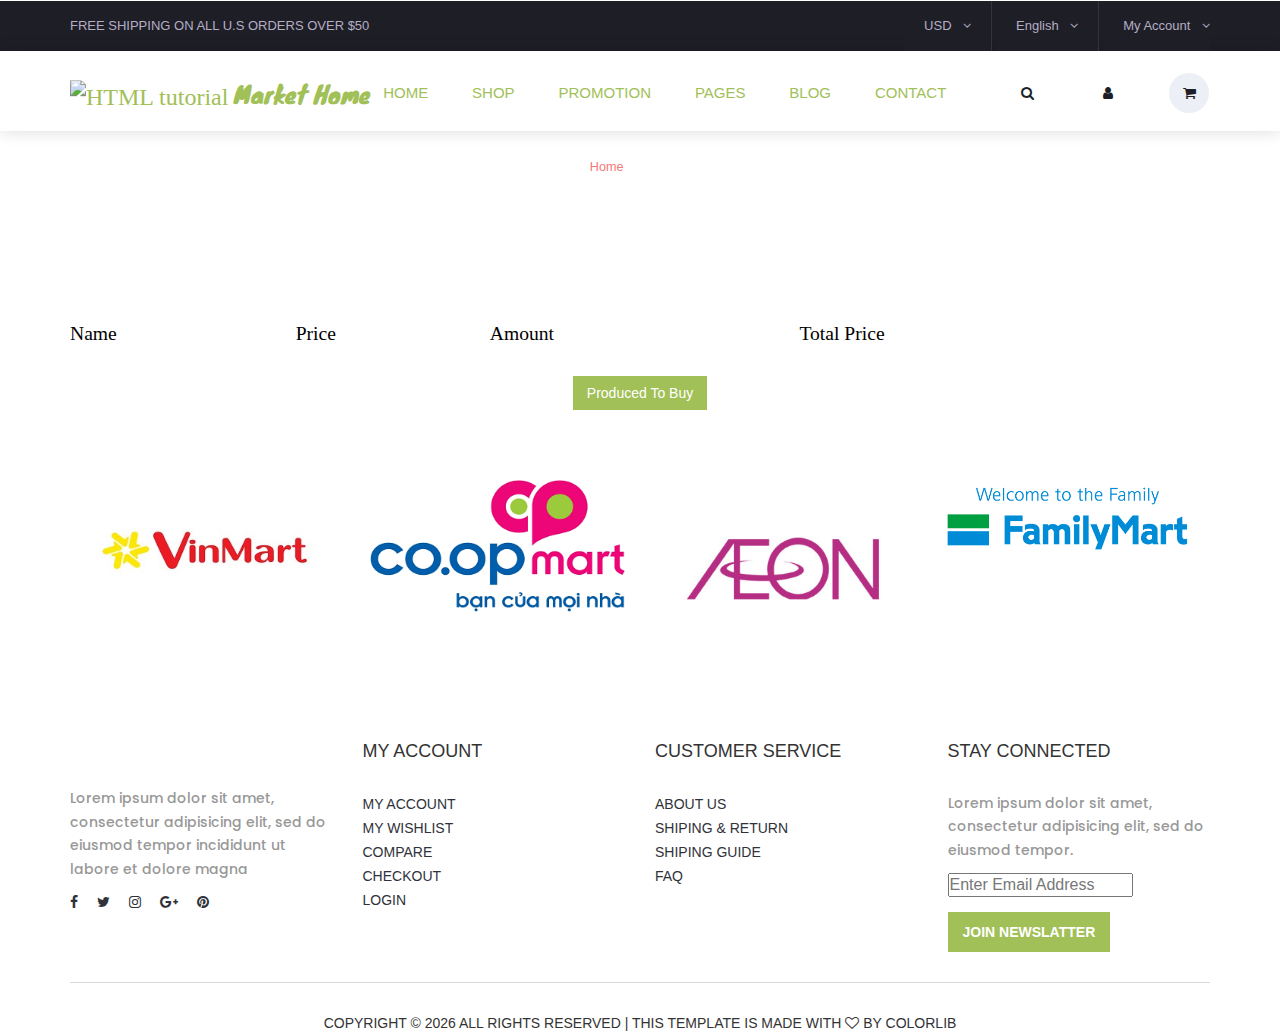
==== commit 014b845d: "nothing" ====
--- a/checkout.html
+++ b/checkout.html
@@ -19,7 +19,7 @@
 	<link rel="stylesheet" type="text/css" href="styles/responsive.css">
 	<link rel="stylesheet" type="text/css" href="styles/navbar.css">
 	<link href="https://fonts.googleapis.com/css?family=Baloo+Chettan|Knewave" rel="stylesheet">
-
+	
 	<!-- <link href="css/bootstrap.css" rel="stylesheet" type="text/css" media="all" />-->
 	<!-- Custom Theme files -->
 	<!--theme-style-->
@@ -40,6 +40,7 @@
 	<!--- start-rate---->
 	<script src="js/jstarbox.js"></script>
 	<link rel="stylesheet" href="css/jstarbox.css" type="text/css" media="screen" charset="utf-8" />
+	
 	<script type="text/javascript">
 		jQuery(function () {
 			jQuery('.starbox').each(function () {
--- a/styles/main_styles.css
+++ b/styles/main_styles.css
@@ -95,13 +95,7 @@
 	-o-transition: all 200ms ease;
 	transition: all 200ms ease;
 }
-a, a:hover, a:visited, a:active, a:link
-{
-	text-decoration: none;
-	-webkit-font-smoothing: antialiased;
-	-webkit-text-shadow: rgba(0,0,0,.01) 0 0 1px;
-	text-shadow: rgba(0,0,0,.01) 0 0 1px;
-}
+
 p a:active
 {
 	position: relative;
--- a/css/new.css
+++ b/css/new.css
@@ -80,4 +80,4 @@
   background-size: cover;
   background-position: center center;
   background-repeat: no-repeat;
-    }+    }
--- a/css/style4.css
+++ b/css/style4.css
@@ -1,11 +1,4 @@
-@font-face {
-    font-family: 'Ubuntu-Regular';
-    src:url(../fonts/Ubuntu-Regular.ttf) format('truetype');
-}
-@font-face{
-	font-family:'Oxygen-Regular';
-	src:url(../fonts/Oxygen-Regular.ttf) format('truetype');
-}
+
 .rw-wrapper{
 	position: relative;
 	padding: 13em 0 0;
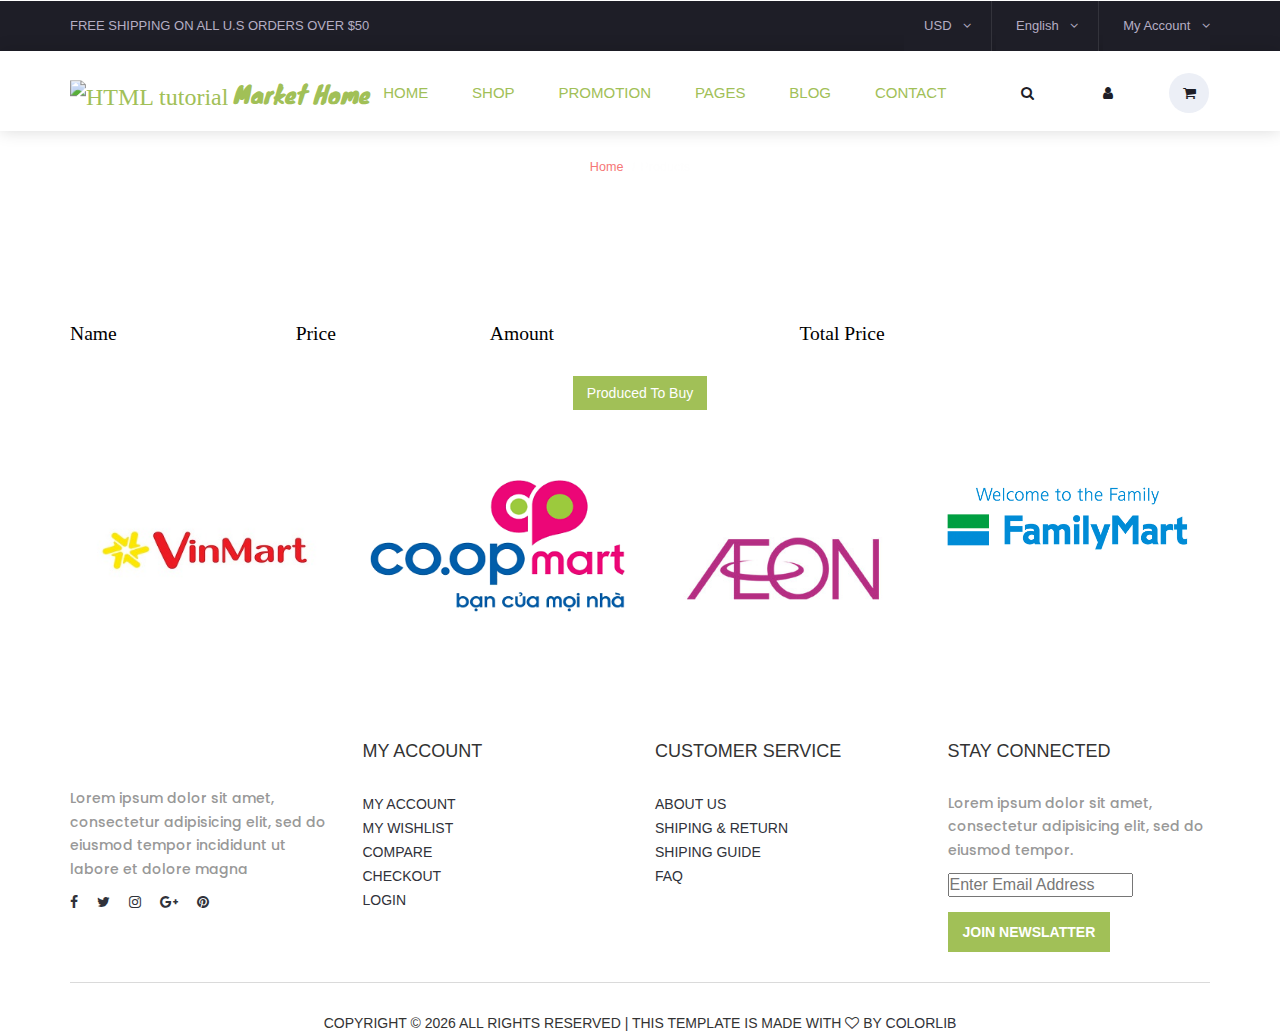
==== commit 6ac466c9: "nothing again" ====
--- a/checkout.html
+++ b/checkout.html
@@ -24,8 +24,9 @@
 	<!-- Custom Theme files -->
 	<!--theme-style-->
 	<link href="css/style.css" rel="stylesheet" type="text/css" media="all" />
+	
+	<link rel="stylesheet" href="https://maxcdn.bootstrapcdn.com/bootstrap/3.3.7/css/bootstrap.min.css">
 	<link href="css/new.css" rel="stylesheet" type="text/css" media="all" />
-	<link rel="stylesheet" href="https://maxcdn.bootstrapcdn.com/bootstrap/3.3.7/css/bootstrap.min.css">
 	<script src="https://ajax.googleapis.com/ajax/libs/jquery/3.3.1/jquery.min.js"></script>
 	<script src="https://maxcdn.bootstrapcdn.com/bootstrap/3.3.7/js/bootstrap.min.js"></script>
 	<meta name="viewport" content="width=device-width, initial-scale=1">
--- a/styles/main_styles.css
+++ b/styles/main_styles.css
@@ -801,56 +801,10 @@
 	color: #a1c057;
 }
 
-.pagination-container {
-	margin: 100px auto;
-	text-align: center;
-  }
-  .pagination {
-	position: relative;
-  }
-  .pagination a {
-	position: relative;
-	display: inline-block;
-	color: #a1c057;
+a, a:hover, a:visited, a:active, a:link
+{
 	text-decoration: none;
-	font-size: 1.2rem;
-	padding: 8px 16px 10px;
-  }
-  .pagination a:before {
-	z-index: -1;
-	position: absolute;
-	height: 100%;
-	width: 100%;
-	content: "";
-	top: 0;
-	left: 0;
-	background-color: #a1c057;
-	border-radius: 24px;
-	-webkit-transform: scale(0);
-			transform: scale(0);
-	transition: all 0.2s;
-  }
-  .pagination a:hover,
-  .pagination a .pagination-active {
-	color: #fff;
-	text-decoration: none;
-  }
-  .pagination a:hover:before,
-  .pagination a .pagination-active:before {
-	-webkit-transform: scale(1);
-			transform: scale(1);
-  }
-  .pagination .pagination-active {
-	color: #fff;
-	text-decoration: none;
-  }
-  .pagination .pagination-active:before {
-	-webkit-transform: scale(1);
-			transform: scale(1);
-  }
-  .pagination-newer {
-	margin-right: 50px;
-  }
-  .pagination-older {
-	margin-left: 50px;
-  }+	-webkit-font-smoothing: antialiased;
+	-webkit-text-shadow: rgba(0,0,0,.01) 0 0 1px;
+	text-shadow: rgba(0,0,0,.01) 0 0 1px;
+}--- a/styles/navbar.css
+++ b/styles/navbar.css
@@ -1,7 +1,7 @@
 
    .headerwrapper   a{text-decoration:none; color:#a1c057;}
    .headerwrapper  :hover{background:#a1c057; border-radius:5px; color:#FFF; transition:all 0.5s;
-   animation:rubberBand 0.9s; -webkit-animation:rubberBand 0.9s;}
+   animation:rubberBand 0.9s; -webkit-animation:rubberBand 0.9s;text-decoration: none;}
    .headerwrapper  :hover a{color:white; }
 
    #main_nav_container.navbar-shrink {
@@ -10,4 +10,12 @@
   }
   #main_nav_container.navbar-shrink .logo_container {
     font-size: 1.5em;
-  }+  }
+  .logo_container, .logo_container :hover, .logo_container :visited, .logo_container :active, .logo_container :link
+{
+	text-decoration: none;
+	-webkit-font-smoothing: antialiased;
+	-webkit-text-shadow: rgba(0,0,0,.01) 0 0 1px;
+	text-shadow: rgba(0,0,0,.01) 0 0 1px;
+}
+  --- a/css/new.css
+++ b/css/new.css
@@ -81,3 +81,71 @@
   background-position: center center;
   background-repeat: no-repeat;
     }
+    .pagination, .pagination :hover, .pagination :visited, .pagination :active, .pagination :link
+{
+	text-decoration: none;
+	-webkit-font-smoothing: antialiased;
+	-webkit-text-shadow: rgba(0,0,0,.01) 0 0 1px;
+  text-shadow: rgba(0,0,0,.01) 0 0 1px;
+  color: #a1c057;
+}
+
+.pagination-container {
+	margin: 100px auto;
+	text-align: center;
+  }
+  .pagination {
+	position: relative;
+  }
+  .pagination a {
+	position: relative;
+	display: inline-block;
+	color: #a1c057;
+	text-decoration: none;
+	font-size: 1.2rem;
+	padding: 8px 16px 10px;
+  }
+  .pagination a:before {
+	z-index: -1;
+	position: absolute;
+	height: 100%;
+	width: 100%;
+	content: "";
+	top: 0;
+	left: 0;
+	background-color: #a1c057;
+	border-radius: 24px;
+	-webkit-transform: scale(0);
+			transform: scale(0);
+	transition: all 0.2s;
+  }
+  .pagination a:hover,
+  .pagination a .pagination-active {
+	color: #fff;
+	text-decoration: none;
+  }
+  .pagination a:hover:before,
+  .pagination a .pagination-active:before {
+	-webkit-transform: scale(1);
+      transform: scale(1);
+      text-decoration: none;
+  }
+  .pagination .pagination-active {
+	color: #fff;
+	text-decoration: none;
+  }
+  .pagination .pagination-active:before {
+	-webkit-transform: scale(1);
+      transform: scale(1);
+      text-decoration: none;
+  }
+  .pagination-newer {
+	margin-right: 50px;
+  }
+  .pagination-older {
+	margin-left: 50px;
+  }
+
+
+  
+    
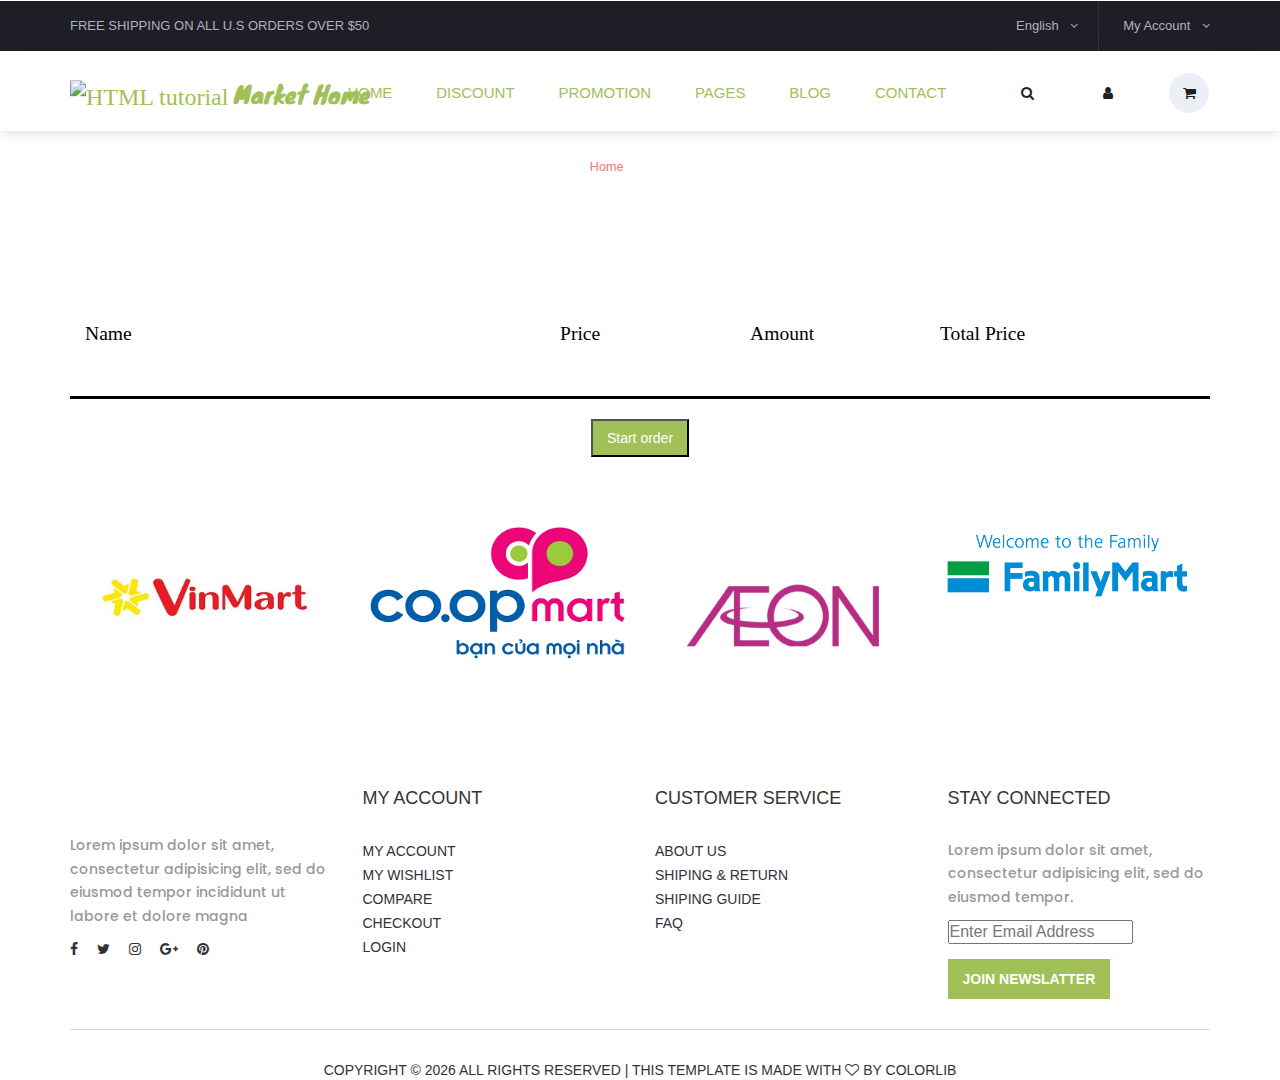
==== commit f1b5600b: "change some redirect" ====
--- a/checkout.html
+++ b/checkout.html
@@ -6,7 +6,7 @@
 -->
 <!DOCTYPE html>
 <html>
-
+	
 <head>
 	<title>Shopin A Ecommerce Category Flat Bootstrap Responsive Website Template | Checkout :: w3layouts</title>
 	<link href="css/bootstrap.css" rel="stylesheet" type="text/css" media="all" />
@@ -81,7 +81,7 @@
 							<div>
 								<ul>
 									<!-- Currency / Language / My Account -->
-									<li class="currency">
+									<!-- <li class="currency">
 										<a href="#">
 											usd
 											<i class="fa fa-angle-down"></i>
@@ -100,7 +100,7 @@
 												<a href="#">gbp</a>
 											</li>
 										</ul>
-									</li>
+									</li> -->
 									<li class="language">
 										<a href="#">
 											English
@@ -128,11 +128,11 @@
 										</a>
 										<ul class="account_selection">
 											<li>
-												<a href="#">
+												<a href="login.html">
 													<i class="fa fa-sign-in" aria-hidden="true"></i>Sign In</a>
 											</li>
 											<li>
-												<a href="#">
+												<a href="register.html">
 													<i class="fa fa-user-plus" aria-hidden="true"></i>Register</a>
 											</li>
 										</ul>
@@ -159,10 +159,10 @@
 							<nav class="navbar ">
 								<ul>
 									<li class="navbar_menu headerwrapper">
-										<a href="#">home</a>
+										<a href="index.html">home</a>
 									</li>
 									<li class="navbar_menu headerwrapper">
-										<a href="#">shop</a>
+										<a href="#">discount</a>
 									</li>
 									<li class="navbar_menu headerwrapper">
 										<a href="#">promotion</a>
@@ -272,7 +272,7 @@
 						<a href="#">shop</a>
 					</li>
 					<li class="menu_item">
-						<a href="#">promotion</a>
+						<a href="product.html">product</a>
 					</li>
 					<li class="menu_item">
 						<a href="#">pages</a>
@@ -327,19 +327,49 @@
 
 			<div class="bs-example4" data-example-id="simple-responsive-table">
 				<div class="table-responsive">
-					<table class="table-heading simpleCart_shelfItem">
+					<table id="mytable" class="table-heading simpleCart_shelfItem">
 						<tr>
-							<th>Name</th>
-							<th>Price</th>
-							<th>Amount</th>
-							<th>Total Price</th>
-						</tr>						
+							<th class="col-md-5">Name</th>
+							<th class="col-md-2">Price</th>
+							<th class="col-md-2">Amount</th>
+							<th class="col-md-3">Total Price</th>		
+						</tr>
 					</table>
-				</div>
-			</div>
+					
+				</div>
+				
+			</div>
+			<div class="produced" id="total-money">
+				
+			</div>
+			<hr  style="border-top: 1px solid black;border-width: 3px">
 			<div class="produced">
-				<a href="single.html" class="hvr-skew-backward">Produced To Buy</a>
-			</div>
+				<button data-toggle="modal" data-target="#myModal" class="hvr-skew-backward">Start order</button>
+			</div>
+			<div class="modal fade" id="myModal" role="dialog">
+				<div class="modal-dialog">
+				
+					<!-- Modal content-->
+					<div class="modal-content">
+					<div class="modal-header">
+						<button type="button" class="close" data-dismiss="modal">&times;</button>
+						<h4 class="modal-title">Thông tin chi tiết: </h4>
+					</div>
+					<div class="modal-body">
+							<input type="text" id="cus-name" placeholder="Customer name" required="">
+							<input type="text" id="cus-email" placeholder="Email" required="">
+							<input type="text" id="cus-address" placeholder="Address" required="">
+								
+					</div>
+					<div class="modal-footer">
+						<button type="submit" id="btn-start-order" class="btn btn-default" >Ok</button>
+						<button type="button" class="btn btn-default" data-dismiss="modal">Close</button>
+					</div>
+					</div>
+					
+				</div>
+			</div>
+
 		</div>
 	</div>
 
@@ -501,6 +531,10 @@
 		</div>
 		<!-- /container -->
 	</footer>
+	<script src="https://www.gstatic.com/firebasejs/4.12.0/firebase-app.js"></script>
+	<script src="https://www.gstatic.com/firebasejs/4.12.0/firebase-firestore.js"></script>
+	<script src="https://www.gstatic.com/firebasejs/4.12.0/firebase-auth.js"></script>
+	<script src="https://www.gstatic.com/firebasejs/4.12.0/firebase-storage.js"></script>
 	<!-- /FOOTER -->
 	<script src="js/jquery-3.2.1.min.js"></script>
 	<script src="js/custom.js"></script>
@@ -509,6 +543,7 @@
 	<script src="js/simpleCart.min.js"> </script>
 	<!-- slide -->
 	<script src="js/bootstrap.min.js"></script>
+	<script src="./src/check-out.js"></script>
 
 </body>
 
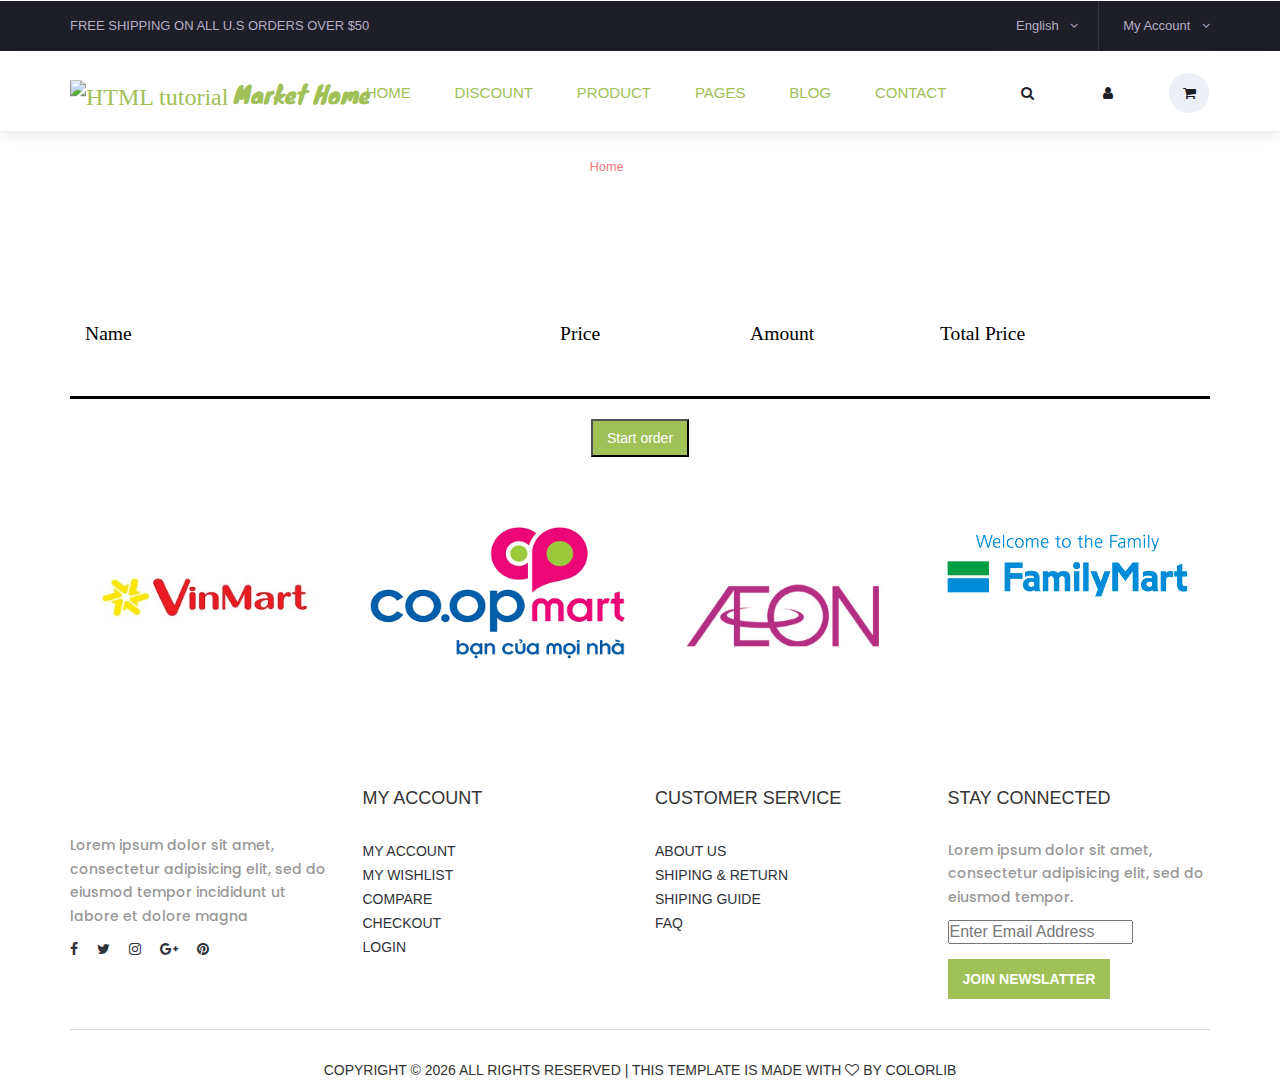
==== commit 2a55b452: "nothing" ====
--- a/checkout.html
+++ b/checkout.html
@@ -165,7 +165,7 @@
 										<a href="#">discount</a>
 									</li>
 									<li class="navbar_menu headerwrapper">
-										<a href="#">promotion</a>
+										<a href="product.html">product</a>
 									</li>
 									<li class="navbar_menu headerwrapper">
 										<a href="#">pages</a>
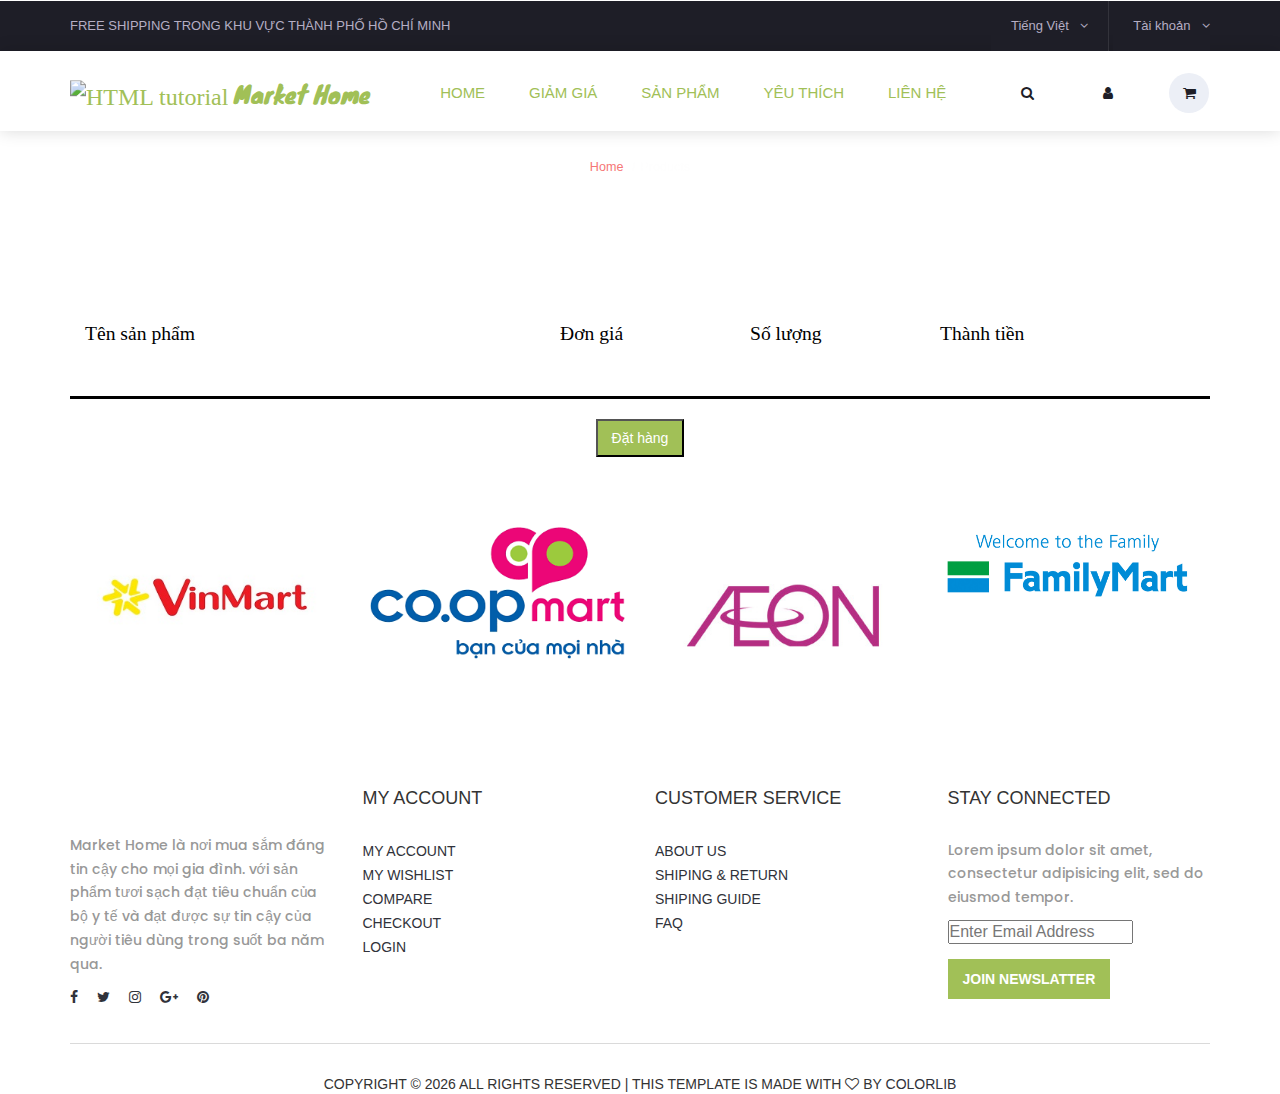
==== commit 806e745d: "just save" ====
--- a/checkout.html
+++ b/checkout.html
@@ -75,7 +75,7 @@
 				<div class="container">
 					<div class="row">
 						<div class="col-md-6">
-							<div class="top_nav_left">free shipping on all u.s orders over $50</div>
+							<div class="top_nav_left">free shipping trong khu vực thành phố hồ chí minh</div>
 						</div>
 						<div class="col-md-6 text-right">
 							<div>
@@ -103,37 +103,34 @@
 									</li> -->
 									<li class="language">
 										<a href="#">
-											English
+											Tiếng Việt
 											<i class="fa fa-angle-down"></i>
 										</a>
 										<ul class="language_selection">
 											<li>
-												<a href="#">French</a>
-											</li>
-											<li>
-												<a href="#">Italian</a>
-											</li>
-											<li>
-												<a href="#">German</a>
-											</li>
-											<li>
-												<a href="#">Spanish</a>
+												<a href="#">Tiếng Anh</a>
+											</li>
+											<li>
+												<a href="#">Tiếng Đức</a>
+											</li>
+											<li>
+												<a href="#">Tiếng Nhật</a>
 											</li>
 										</ul>
 									</li>
 									<li class="account">
 										<a href="#">
-											My Account
+											Tài khoản
 											<i class="fa fa-angle-down"></i>
 										</a>
 										<ul class="account_selection">
 											<li>
 												<a href="login.html">
-													<i class="fa fa-sign-in" aria-hidden="true"></i>Sign In</a>
+													<i class="fa fa-sign-in" aria-hidden="true"></i>sign in</a>
 											</li>
 											<li>
 												<a href="register.html">
-													<i class="fa fa-user-plus" aria-hidden="true"></i>Register</a>
+													<i class="fa fa-user-plus" aria-hidden="true"></i>register</a>
 											</li>
 										</ul>
 									</li>
@@ -162,19 +159,19 @@
 										<a href="index.html">home</a>
 									</li>
 									<li class="navbar_menu headerwrapper">
-										<a href="#">discount</a>
+										<a href="#">giảm giá</a>
 									</li>
 									<li class="navbar_menu headerwrapper">
-										<a href="product.html">product</a>
+										<a href="product.html">sản phẩm</a>
 									</li>
 									<li class="navbar_menu headerwrapper">
-										<a href="#">pages</a>
-									</li>
+										<a href="wishlist.html">yêu thích</a>
+									</li>
+									<!-- <li class="navbar_menu headerwrapper">
+										<a href="#">blog</a>
+									</li> -->
 									<li class="navbar_menu headerwrapper">
-										<a href="#">blog</a>
-									</li>
-									<li class="navbar_menu headerwrapper">
-										<a href="contact.html">contact</a>
+										<a href="contact.html">liên hệ</a>
 									</li>
 									<li class="navbar_user">
 										<a href="#">
@@ -329,10 +326,10 @@
 				<div class="table-responsive">
 					<table id="mytable" class="table-heading simpleCart_shelfItem">
 						<tr>
-							<th class="col-md-5">Name</th>
-							<th class="col-md-2">Price</th>
-							<th class="col-md-2">Amount</th>
-							<th class="col-md-3">Total Price</th>		
+							<th class="col-md-5">Tên sản phẩm</th>
+							<th class="col-md-2">Đơn giá</th>
+							<th class="col-md-2">Số lượng</th>
+							<th class="col-md-3">Thành tiền</th>		
 						</tr>
 					</table>
 					
@@ -344,7 +341,7 @@
 			</div>
 			<hr  style="border-top: 1px solid black;border-width: 3px">
 			<div class="produced">
-				<button data-toggle="modal" data-target="#myModal" class="hvr-skew-backward">Start order</button>
+				<button data-toggle="modal" data-target="#myModal" class="hvr-skew-backward">Đặt hàng</button>
 			</div>
 			<div class="modal fade" id="myModal" role="dialog">
 				<div class="modal-dialog">
@@ -356,14 +353,14 @@
 						<h4 class="modal-title">Thông tin chi tiết: </h4>
 					</div>
 					<div class="modal-body">
-							<input type="text" id="cus-name" placeholder="Customer name" required="">
+							<input type="text" id="cus-name" placeholder="Tên khách hàng" required="">
 							<input type="text" id="cus-email" placeholder="Email" required="">
-							<input type="text" id="cus-address" placeholder="Address" required="">
+							<input type="text" id="cus-address" placeholder="Địa chỉ" required="">
 								
 					</div>
 					<div class="modal-footer">
 						<button type="submit" id="btn-start-order" class="btn btn-default" >Ok</button>
-						<button type="button" class="btn btn-default" data-dismiss="modal">Close</button>
+						<button type="button" class="btn btn-default" data-dismiss="modal">Đóng</button>
 					</div>
 					</div>
 					
@@ -411,7 +408,7 @@
 						</div>
 						<!-- /footer logo -->
 
-						<p>Lorem ipsum dolor sit amet, consectetur adipisicing elit, sed do eiusmod tempor incididunt ut labore et dolore magna</p>
+						<p>Market Home là nơi mua sắm đáng tin cậy cho mọi gia đình. với sản phẩm tươi sạch đạt tiêu chuẩn của bộ y tế và đạt được sự tin cậy của người tiêu dùng trong suốt ba năm qua.</p>
 
 						<!-- footer social -->
 						<ul class="footer-social">
